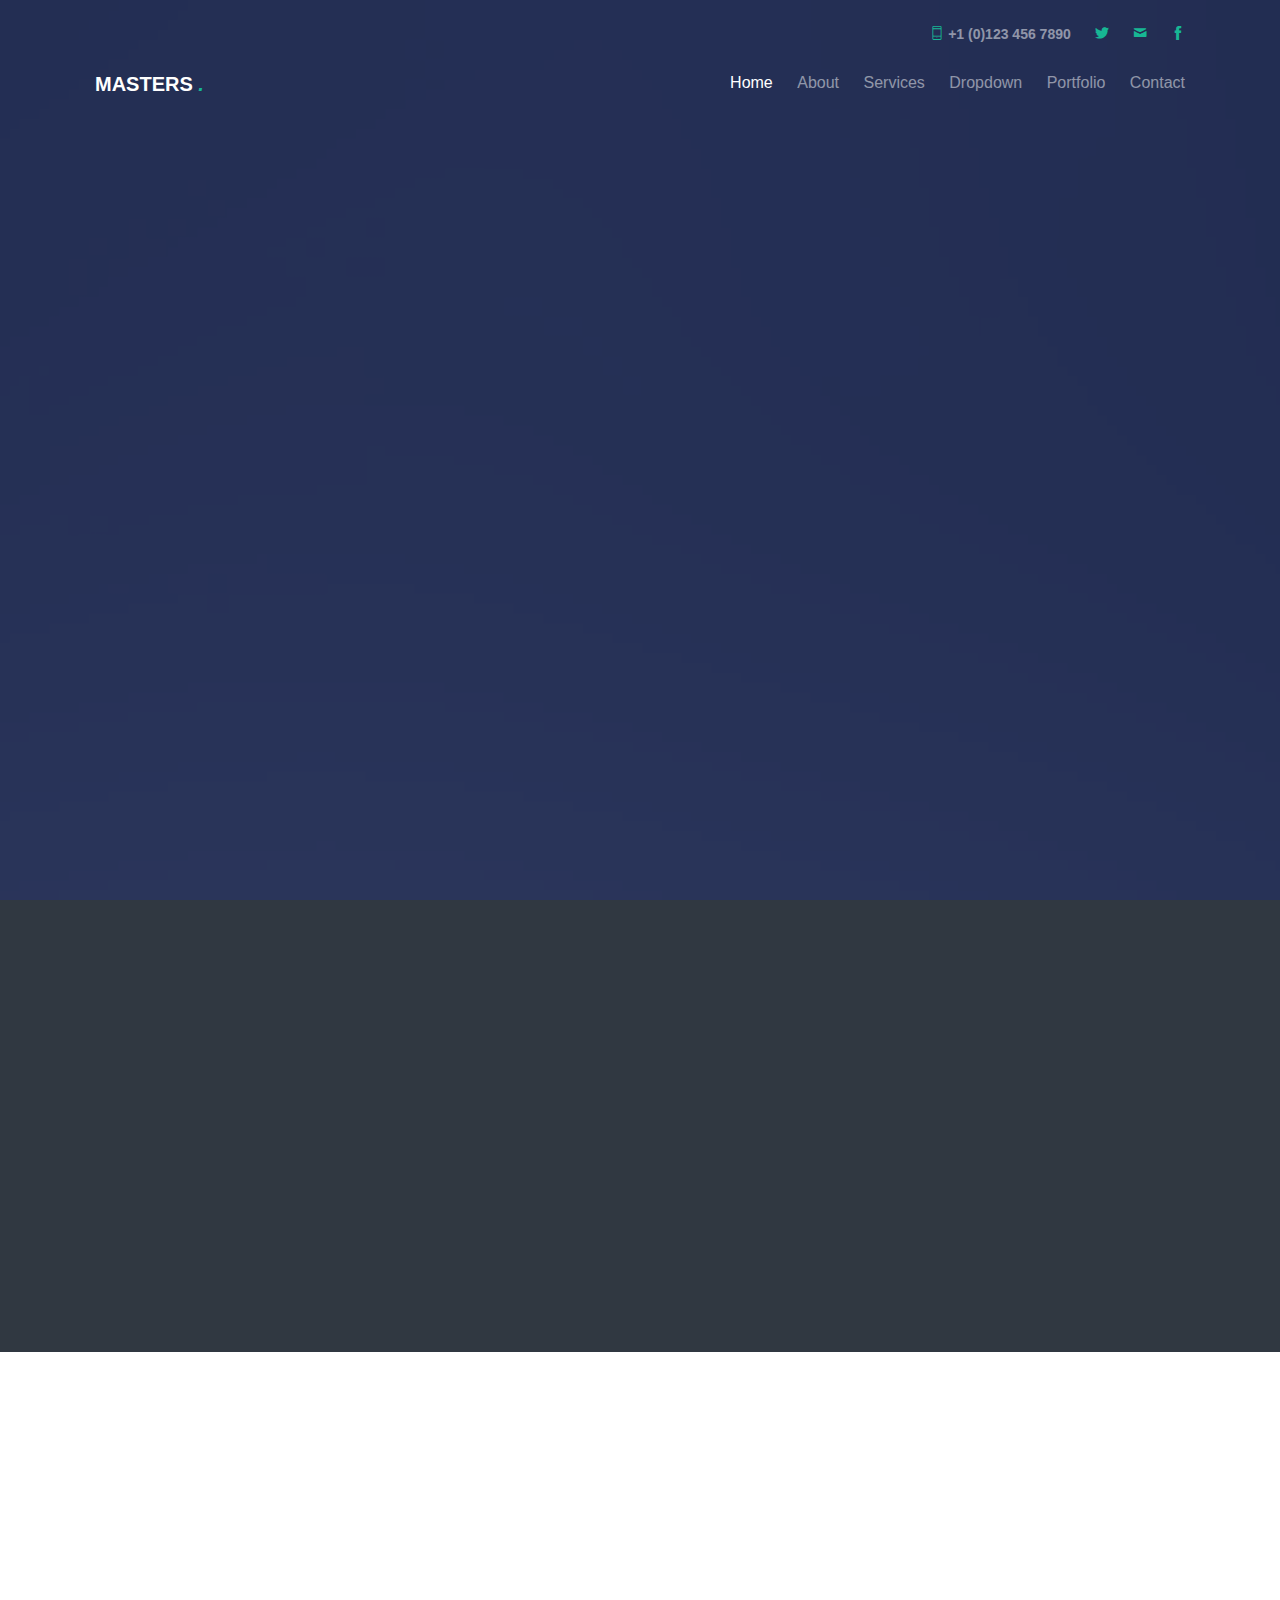
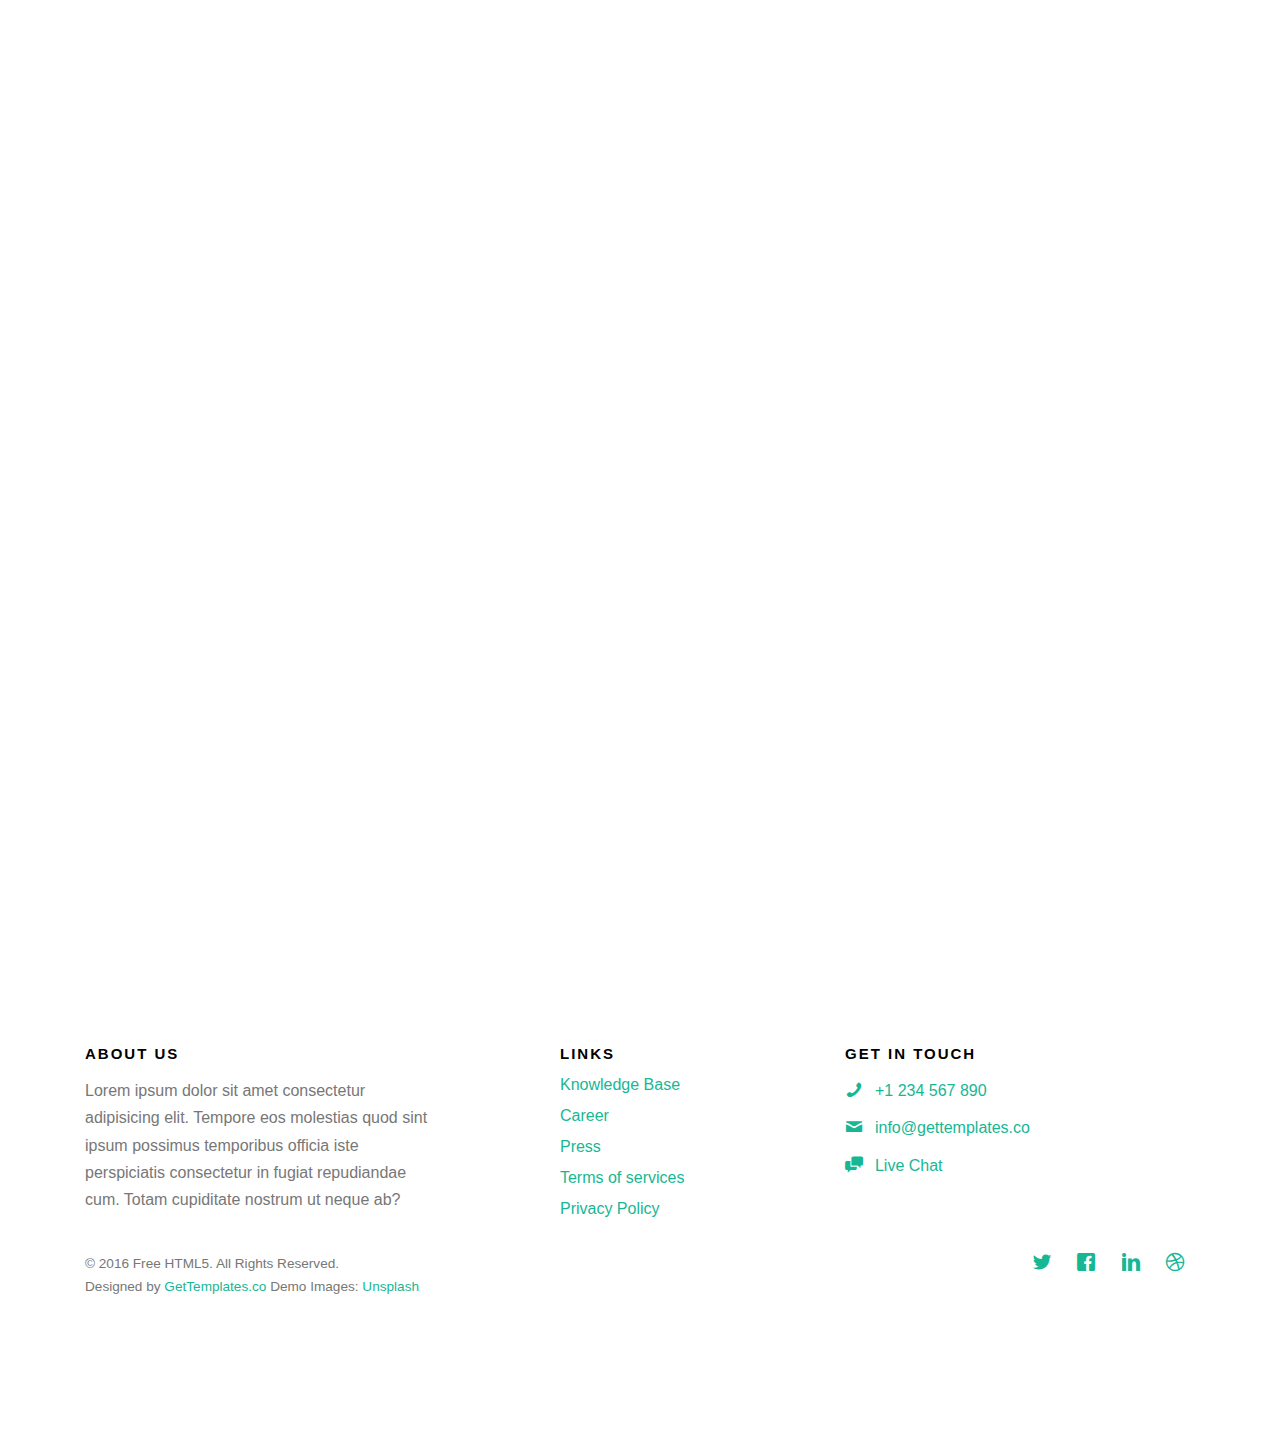
==== index.html @ caca70dc "ghayart el login 7atetha fo2" ====
<!DOCTYPE HTML>
<!--
	Aesthetic by gettemplates.co
	Twitter: http://twitter.com/gettemplateco
	URL: http://gettemplates.co
-->
<html>
	<head>
	<meta charset="utf-8">
	<meta http-equiv="X-UA-Compatible" content="IE=edge">
	<title>Aesthetic &mdash; Free Website Template, Free HTML5 Template by gettemplates.co</title>
	<meta name="viewport" content="width=device-width, initial-scale=1">
	<meta name="description" content="Free HTML5 Website Template by gettemplates.co" />
	<meta name="keywords" content="free website templates, free html5, free template, free bootstrap, free website template, html5, css3, mobile first, responsive" />
	<meta name="author" content="gettemplates.co" />

  	<!-- Facebook and Twitter integration -->
	<meta property="og:title" content=""/>
	<meta property="og:image" content=""/>
	<meta property="og:url" content=""/>
	<meta property="og:site_name" content=""/>
	<meta property="og:description" content=""/>
	<meta name="twitter:title" content="" />
	<meta name="twitter:image" content="" />
	<meta name="twitter:url" content="" />
	<meta name="twitter:card" content="" />

	<!-- <link href="https://fonts.googleapis.com/css?family=Droid+Sans" rel="stylesheet"> -->
	
	<!-- Animate.css -->
	<link rel="stylesheet" href="css/animate.css">
	<!-- Icomoon Icon Fonts-->
	<link rel="stylesheet" href="css/icomoon.css">
	<!-- Themify Icons-->
	<link rel="stylesheet" href="css/themify-icons.css">
	<!-- Bootstrap  -->
	<link rel="stylesheet" href="css/bootstrap.css">

	<!-- Magnific Popup -->
	<link rel="stylesheet" href="css/magnific-popup.css">

	<!-- Owl Carousel  -->
	<link rel="stylesheet" href="css/owl.carousel.min.css">
	<link rel="stylesheet" href="css/owl.theme.default.min.css">

	<!-- Theme style  -->
	<link rel="stylesheet" href="css/style.css">

	<!-- Modernizr JS -->
	<script src="js/modernizr-2.6.2.min.js"></script>
	<!-- FOR IE9 below -->
	<!--[if lt IE 9]>
	<script src="js/respond.min.js"></script>
	<![endif]-->

	</head>
	<body>
		
	<div class="gtco-loader"></div>
	
	<div id="page">
	<nav class="gtco-nav" role="navigation">
		<div class="gtco-container">
			<div class="row">
				<div class="col-md-12 text-right gtco-contact">
					<ul class="">
						<li><a href="#"><i class="ti-mobile"></i> +1 (0)123 456 7890 </a></li>
						<li><a href="http://twitter.com/gettemplatesco"><i class="ti-twitter-alt"></i> </a></li>
						<li><a href="#"><i class="icon-mail2"></i></a></li>
						<li><a href="#"><i class="ti-facebook"></i></a></li>
					</ul>
				</div>
			</div>
			<div class="row">
				<div class="col-sm-4 col-xs-12">
					<div id="gtco-logo"><a href="index.html">Masters <em>.</em></a></div>
				</div>
				<div class="col-xs-8 text-right menu-1">
					<ul>
						<li class="active"><a href="index.html">Home</a></li>
						<li><a href="about.html">About</a></li>
						<li class="has-dropdown">
							<a href="services.html">Services</a>
							<ul class="dropdown">
								<li><a href="#">Web Design</a></li>
								<li><a href="#">eCommerce</a></li>
								<li><a href="#">Branding</a></li>
								<li><a href="#">API</a></li>
							</ul>
						</li>
						<li class="has-dropdown">
							<a href="#">Dropdown</a>
							<ul class="dropdown">
								<li><a href="#">HTML5</a></li>
								<li><a href="#">CSS3</a></li>
								<li><a href="#">Sass</a></li>
								<li><a href="#">jQuery</a></li>
							</ul>
						</li>
						<li><a href="portfolio.html">Portfolio</a></li>
						<li><a href="contact.html">Contact</a></li>
					</ul>
				</div>
			</div>
			
		</div>
	</nav>

	<header id="gtco-header" class="gtco-cover" role="banner" style="background-image:url(images/img_bg_1.jpg);">
		<div class="overlay"></div>
		<div class="gtco-container">
			<div class="row">
				<div class="col-md-12 col-md-offset-0 text-left">
					<div class="display-t">
						<div class="display-tc">
							<h1 class="animate-box" data-animate-effect="fadeInUp">Masters Online Banking System</h1>
							<h2 class="animate-box" data-animate-effect="fadeInUp">All your banking needs are one click away <a href="http://gettemplates.co/" target="_blank"></a></h2>
							<p class="animate-box" data-animate-effect="fadeInUp"><a href="contact.html" class="btn btn-white btn-lg btn-outline">Register Now</a></p>
						</div>
					</div>
				</div>
			</div>
		</div>
	</header>

	<div id="gtco-subscribe">
		<div class="gtco-container">
			<div class="row animate-box">
				<div class="col-md-8 col-md-offset-2 text-center gtco-heading">
					<h2>Log-In</h2>
					<p>Already have an account? Login Here...</p>
				</div>
			</div>
			<div class="row animate-box">
				<div class="col-md-12">
					<form class="form-inline">
						<div class="col-md-4 col-sm-4">
							<div class="form-group">
								<label for="username" class="sr-only">Username</label>
								<input type="username" class="form-control" id="username" placeholder="username">
							</div>
						</div>
						<div class="col-md-4 col-sm-4">
							<div class="form-group">
								<label for="password" class="sr-only">Password</label>
								<input type="password" class="form-control" id="password" placeholder="password">
							</div>
						</div>
						<div class="col-md-4 col-sm-4">
							<button type="submit" class="btn btn-default btn-block">Login</button>
						</div>
					</form>
				</div>
			</div>
		</div>
	</div>


	<div id="gtco-features-3">
		<div class="gtco-container">
			<div class="gtco-flex">
				<div class="feature feature-1 animate-box" data-animate-effect="fadeInUp">
					<div class="feature-inner">
						<span class="icon">
							<i class="ti-search"></i>
						</span>
						<h3>Search</h3>
						<p>Dignissimos asperiores vitae velit veniam totam fuga molestias accusamus alias autem provident. </p>
						<p><a href="#" class="btn btn-white btn-outline">Learn More</a></p>
					</div>
				</div>
				<div class="feature feature-2 animate-box" data-animate-effect="fadeInUp">
					<div class="feature-inner">
						<span class="icon">
							<i class="ti-announcement"></i>
						</span>
						<h3>Announcdement</h3>
						<p>Dignissimos asperiores vitae velit veniam totam fuga molestias accusamus alias autem provident. </p>
						<p><a href="#" class="btn btn-white btn-outline">Learn More</a></p>
					</div>
				</div>
				<div class="feature feature-3 animate-box" data-animate-effect="fadeInUp">
					<div class="feature-inner">
						<span class="icon">
							<i class="ti-timer"></i>
						</span>
						<h3>Timer</h3>
						<p>Dignissimos asperiores vitae velit veniam totam fuga molestias accusamus alias autem provident. </p>
						<p><a href="#" class="btn btn-white btn-outline">Learn More</a></p>
					</div>
				</div>
			</div>
		</div>
	</div>
	
	<div id="gtco-features">
		<div class="gtco-container">
			<div class="row">
				<div class="col-md-8 col-md-offset-2 text-center gtco-heading animate-box">
					<h2>Aesthetic Features</h2>
					<p>Dignissimos asperiores vitae velit veniam totam fuga molestias accusamus alias autem provident. Odit ab aliquam dolor eius.</p>
				</div>
			</div>
			<div class="row">
				<div class="col-md-3 col-sm-6">
					<div class="feature-center animate-box" data-animate-effect="fadeIn">
						<span class="icon">
							<i class="ti-vector"></i>
						</span>
						<h3>Pixel Perfect</h3>
						<p>Dignissimos asperiores vitae velit veniam totam fuga molestias accusamus alias autem provident. </p>
					</div>
				</div>
				<div class="col-md-3 col-sm-6">
					<div class="feature-center animate-box" data-animate-effect="fadeIn">
						<span class="icon">
							<i class="ti-tablet"></i>
						</span>
						<h3>Fully Responsive</h3>
						<p>Dignissimos asperiores vitae velit veniam totam fuga molestias accusamus alias autem provident. </p>
					</div>
				</div>
				<div class="col-md-3 col-sm-6">
					<div class="feature-center animate-box" data-animate-effect="fadeIn">
						<span class="icon">
							<i class="ti-settings"></i>
						</span>
						<h3>Web Development</h3>
						<p>Dignissimos asperiores vitae velit veniam totam fuga molestias accusamus alias autem provident. </p>
					</div>
				</div>
				<div class="col-md-3 col-sm-6">
					<div class="feature-center animate-box" data-animate-effect="fadeIn">
						<span class="icon">
							<i class="ti-ruler-pencil"></i>
						</span>
						<h3>Web Design</h3>
						<p>Dignissimos asperiores vitae velit veniam totam fuga molestias accusamus alias autem provident. </p>
					</div>
				</div>
			</div>
		</div>
	</div>

	
	<footer id="gtco-footer" role="contentinfo">
		<div class="gtco-container">
			<div class="row row-p	b-md">

				<div class="col-md-4">
					<div class="gtco-widget">
						<h3>About Us</h3>
						<p>Lorem ipsum dolor sit amet consectetur adipisicing elit. Tempore eos molestias quod sint ipsum possimus temporibus officia iste perspiciatis consectetur in fugiat repudiandae cum. Totam cupiditate nostrum ut neque ab?</p>
					</div>
				</div>

				<div class="col-md-4 col-md-push-1">
					<div class="gtco-widget">
						<h3>Links</h3>
						<ul class="gtco-footer-links">
							<li><a href="#">Knowledge Base</a></li>
							<li><a href="#">Career</a></li>
							<li><a href="#">Press</a></li>
							<li><a href="#">Terms of services</a></li>
							<li><a href="#">Privacy Policy</a></li>
						</ul>
					</div>
				</div>

				<div class="col-md-4">
					<div class="gtco-widget">
						<h3>Get In Touch</h3>
						<ul class="gtco-quick-contact">
							<li><a href="#"><i class="icon-phone"></i> +1 234 567 890</a></li>
							<li><a href="#"><i class="icon-mail2"></i> info@gettemplates.co</a></li>
							<li><a href="#"><i class="icon-chat"></i> Live Chat</a></li>
						</ul>
					</div>
				</div>

			</div>

			<div class="row copyright">
				<div class="col-md-12">
					<p class="pull-left">
						<small class="block">&copy; 2016 Free HTML5. All Rights Reserved.</small> 
						<small class="block">Designed by <a href="http://gettemplates.co/" target="_blank">GetTemplates.co</a> Demo Images: <a href="http://unsplash.co/" target="_blank">Unsplash</a></small>
					</p>
					<p class="pull-right">
						<ul class="gtco-social-icons pull-right">
							<li><a href="#"><i class="icon-twitter"></i></a></li>
							<li><a href="#"><i class="icon-facebook"></i></a></li>
							<li><a href="#"><i class="icon-linkedin"></i></a></li>
							<li><a href="#"><i class="icon-dribbble"></i></a></li>
						</ul>
					</p>
				</div>
			</div>

		</div>
	</footer>
	</div>

	<div class="gototop js-top">
		<a href="#" class="js-gotop"><i class="icon-arrow-up"></i></a>
	</div>
	
	<!-- jQuery -->
	<script src="js/jquery.min.js"></script>
	<!-- jQuery Easing -->
	<script src="js/jquery.easing.1.3.js"></script>
	<!-- Bootstrap -->
	<script src="js/bootstrap.min.js"></script>
	<!-- Waypoints -->
	<script src="js/jquery.waypoints.min.js"></script>
	<!-- Carousel -->
	<script src="js/owl.carousel.min.js"></script>
	<!-- countTo -->
	<script src="js/jquery.countTo.js"></script>
	<!-- Magnific Popup -->
	<script src="js/jquery.magnific-popup.min.js"></script>
	<script src="js/magnific-popup-options.js"></script>
	<!-- Main -->
	<script src="js/main.js"></script>

	</body>
</html>
---- css/icomoon.css ----
@font-face {
  font-family: 'icomoon';
  src:  url('../fonts/icomoon/icomoon.eot?6iuir');
  src:  url('../fonts/icomoon/icomoon.eot?6iuir#iefix') format('embedded-opentype'),
    url('../fonts/icomoon/icomoon.ttf?6iuir') format('truetype'),
    url('../fonts/icomoon/icomoon.woff?6iuir') format('woff'),
    url('../fonts/icomoon/icomoon.svg?6iuir#icomoon') format('svg');
  font-weight: normal;
  font-style: normal;
}

[class^="icon-"], [class*=" icon-"] {
  /* use !important to prevent issues with browser extensions that change fonts */
  font-family: 'icomoon' !important;
  speak: none;
  font-style: normal;
  font-weight: normal;
  font-variant: normal;
  text-transform: none;
  line-height: 1;

  /* Better Font Rendering =========== */
  -webkit-font-smoothing: antialiased;
  -moz-osx-font-smoothing: grayscale;
}

.icon-eye:before {
  content: "\e000";
}
.icon-paper-clip:before {
  content: "\e001";
}
.icon-mail:before {
  content: "\e002";
}
.icon-toggle:before {
  content: "\e003";
}
.icon-layout:before {
  content: "\e004";
}
.icon-link:before {
  content: "\e005";
}
.icon-bell:before {
  content: "\e006";
}
.icon-lock:before {
  content: "\e007";
}
.icon-unlock:before {
  content: "\e008";
}
.icon-ribbon:before {
  content: "\e009";
}
.icon-image:before {
  content: "\e010";
}
.icon-signal:before {
  content: "\e011";
}
.icon-target:before {
  content: "\e012";
}
.icon-clipboard:before {
  content: "\e013";
}
.icon-clock:before {
  content: "\e014";
}
.icon-watch:before {
  content: "\e015";
}
.icon-air-play:before {
  content: "\e016";
}
.icon-camera:before {
  content: "\e017";
}
.icon-video:before {
  content: "\e018";
}
.icon-disc:before {
  content: "\e019";
}
.icon-printer:before {
  content: "\e020";
}
.icon-monitor:before {
  content: "\e021";
}
.icon-server:before {
  content: "\e022";
}
.icon-cog:before {
  content: "\e023";
}
.icon-heart:before {
  content: "\e024";
}
.icon-paragraph:before {
  content: "\e025";
}
.icon-align-justify:before {
  content: "\e026";
}
.icon-align-left:before {
  content: "\e027";
}
.icon-align-center:before {
  content: "\e028";
}
.icon-align-right:before {
  content: "\e029";
}
.icon-book:before {
  content: "\e030";
}
.icon-layers:before {
  content: "\e031";
}
.icon-stack:before {
  content: "\e032";
}
.icon-stack-2:before {
  content: "\e033";
}
.icon-paper:before {
  content: "\e034";
}
.icon-paper-stack:before {
  content: "\e035";
}
.icon-search:before {
  content: "\e036";
}
.icon-zoom-in:before {
  content: "\e037";
}
.icon-zoom-out:before {
  content: "\e038";
}
.icon-reply:before {
  content: "\e039";
}
.icon-circle-plus:before {
  content: "\e040";
}
.icon-circle-minus:before {
  content: "\e041";
}
.icon-circle-check:before {
  content: "\e042";
}
.icon-circle-cross:before {
  content: "\e043";
}
.icon-square-plus:before {
  content: "\e044";
}
.icon-square-minus:before {
  content: "\e045";
}
.icon-square-check:before {
  content: "\e046";
}
.icon-square-cross:before {
  content: "\e047";
}
.icon-microphone:before {
  content: "\e048";
}
.icon-record:before {
  content: "\e049";
}
.icon-skip-back:before {
  content: "\e050";
}
.icon-rewind:before {
  content: "\e051";
}
.icon-play:before {
  content: "\e052";
}
.icon-pause:before {
  content: "\e053";
}
.icon-stop:before {
  content: "\e054";
}
.icon-fast-forward:before {
  content: "\e055";
}
.icon-skip-forward:before {
  content: "\e056";
}
.icon-shuffle:before {
  content: "\e057";
}
.icon-repeat:before {
  content: "\e058";
}
.icon-folder:before {
  content: "\e059";
}
.icon-umbrella:before {
  content: "\e060";
}
.icon-moon:before {
  content: "\e061";
}
.icon-thermometer:before {
  content: "\e062";
}
.icon-drop:before {
  content: "\e063";
}
.icon-sun:before {
  content: "\e064";
}
.icon-cloud:before {
  content: "\e065";
}
.icon-cloud-upload:before {
  content: "\e066";
}
.icon-cloud-download:before {
  content: "\e067";
}
.icon-upload:before {
  content: "\e068";
}
.icon-download:before {
  content: "\e069";
}
.icon-location:before {
  content: "\e070";
}
.icon-location-2:before {
  content: "\e071";
}
.icon-map:before {
  content: "\e072";
}
.icon-battery:before {
  content: "\e073";
}
.icon-head:before {
  content: "\e074";
}
.icon-briefcase:before {
  content: "\e075";
}
.icon-speech-bubble:before {
  content: "\e076";
}
.icon-anchor:before {
  content: "\e077";
}
.icon-globe:before {
  content: "\e078";
}
.icon-box:before {
  content: "\e079";
}
.icon-reload:before {
  content: "\e080";
}
.icon-share:before {
  content: "\e081";
}
.icon-marquee:before {
  content: "\e082";
}
.icon-marquee-plus:before {
  content: "\e083";
}
.icon-marquee-minus:before {
  content: "\e084";
}
.icon-tag:before {
  content: "\e085";
}
.icon-power:before {
  content: "\e086";
}
.icon-command:before {
  content: "\e087";
}
.icon-alt:before {
  content: "\e088";
}
.icon-esc:before {
  content: "\e089";
}
.icon-bar-graph:before {
  content: "\e090";
}
.icon-bar-graph-2:before {
  content: "\e091";
}
.icon-pie-graph:before {
  content: "\e092";
}
.icon-star:before {
  content: "\e093";
}
.icon-arrow-left:before {
  content: "\e094";
}
.icon-arrow-right:before {
  content: "\e095";
}
.icon-arrow-up:before {
  content: "\e096";
}
.icon-arrow-down:before {
  content: "\e097";
}
.icon-volume:before {
  content: "\e098";
}
.icon-mute:before {
  content: "\e099";
}
.icon-content-right:before {
  content: "\e100";
}
.icon-content-left:before {
  content: "\e101";
}
.icon-grid:before {
  content: "\e102";
}
.icon-grid-2:before {
  content: "\e103";
}
.icon-columns:before {
  content: "\e104";
}
.icon-loader:before {
  content: "\e105";
}
.icon-bag:before {
  content: "\e106";
}
.icon-ban:before {
  content: "\e107";
}
.icon-flag:before {
  content: "\e108";
}
.icon-trash:before {
  content: "\e109";
}
.icon-expand:before {
  content: "\e110";
}
.icon-contract:before {
  content: "\e111";
}
.icon-maximize:before {
  content: "\e112";
}
.icon-minimize:before {
  content: "\e113";
}
.icon-plus:before {
  content: "\e114";
}
.icon-minus:before {
  content: "\e115";
}
.icon-check:before {
  content: "\e116";
}
.icon-cross:before {
  content: "\e117";
}
.icon-move:before {
  content: "\e118";
}
.icon-delete:before {
  content: "\e119";
}
.icon-menu:before {
  content: "\e120";
}
.icon-archive:before {
  content: "\e121";
}
.icon-inbox:before {
  content: "\e122";
}
.icon-outbox:before {
  content: "\e123";
}
.icon-file:before {
  content: "\e124";
}
.icon-file-add:before {
  content: "\e125";
}
.icon-file-subtract:before {
  content: "\e126";
}
.icon-help:before {
  content: "\e127";
}
.icon-open:before {
  content: "\e128";
}
.icon-ellipsis:before {
  content: "\e129";
}
.icon-add-to-list:before {
  content: "\e900";
}
.icon-classic-computer:before {
  content: "\e901";
}
.icon-controller-fast-backward:before {
  content: "\e902";
}
.icon-creative-commons-attribution:before {
  content: "\e903";
}
.icon-creative-commons-noderivs:before {
  content: "\e904";
}
.icon-creative-commons-noncommercial-eu:before {
  content: "\e905";
}
.icon-creative-commons-noncommercial-us:before {
  content: "\e906";
}
.icon-creative-commons-public-domain:before {
  content: "\e907";
}
.icon-creative-commons-remix:before {
  content: "\e908";
}
.icon-creative-commons-share:before {
  content: "\e909";
}
.icon-creative-commons-sharealike:before {
  content: "\e90a";
}
.icon-creative-commons:before {
  content: "\e90b";
}
.icon-document-landscape:before {
  content: "\e90c";
}
.icon-remove-user:before {
  content: "\e90d";
}
.icon-warning:before {
  content: "\e90e";
}
.icon-arrow-bold-down:before {
  content: "\e90f";
}
.icon-arrow-bold-left:before {
  content: "\e910";
}
.icon-arrow-bold-right:before {
  content: "\e911";
}
.icon-arrow-bold-up:before {
  content: "\e912";
}
.icon-arrow-down2:before {
  content: "\e913";
}
.icon-arrow-left2:before {
  content: "\e914";
}
.icon-arrow-long-down:before {
  content: "\e915";
}
.icon-arrow-long-left:before {
  content: "\e916";
}
.icon-arrow-long-right:before {
  content: "\e917";
}
.icon-arrow-long-up:before {
  content: "\e918";
}
.icon-arrow-right2:before {
  content: "\e919";
}
.icon-arrow-up2:before {
  content: "\e91a";
}
.icon-arrow-with-circle-down:before {
  content: "\e91b";
}
.icon-arrow-with-circle-left:before {
  content: "\e91c";
}
.icon-arrow-with-circle-right:before {
  content: "\e91d";
}
.icon-arrow-with-circle-up:before {
  content: "\e91e";
}
.icon-bookmark:before {
  content: "\e91f";
}
.icon-bookmarks:before {
  content: "\e920";
}
.icon-chevron-down:before {
  content: "\e921";
}
.icon-chevron-left:before {
  content: "\e922";
}
.icon-chevron-right:before {
  content: "\e923";
}
.icon-chevron-small-down:before {
  content: "\e924";
}
.icon-chevron-small-left:before {
  content: "\e925";
}
.icon-chevron-small-right:before {
  content: "\e926";
}
.icon-chevron-small-up:before {
  content: "\e927";
}
.icon-chevron-thin-down:before {
  content: "\e928";
}
.icon-chevron-thin-left:before {
  content: "\e929";
}
.icon-chevron-thin-right:before {
  content: "\e92a";
}
.icon-chevron-thin-up:before {
  content: "\e92b";
}
.icon-chevron-up:before {
  content: "\e92c";
}
.icon-chevron-with-circle-down:before {
  content: "\e92d";
}
.icon-chevron-with-circle-left:before {
  content: "\e92e";
}
.icon-chevron-with-circle-right:before {
  content: "\e92f";
}
.icon-chevron-with-circle-up:before {
  content: "\e930";
}
.icon-cloud2:before {
  content: "\e931";
}
.icon-controller-fast-forward:before {
  content: "\e932";
}
.icon-controller-jump-to-start:before {
  content: "\e933";
}
.icon-controller-next:before {
  content: "\e934";
}
.icon-controller-paus:before {
  content: "\e935";
}
.icon-controller-play:before {
  content: "\e936";
}
.icon-controller-record:before {
  content: "\e937";
}
.icon-controller-stop:before {
  content: "\e938";
}
.icon-controller-volume:before {
  content: "\e939";
}
.icon-dot-single:before {
  content: "\e93a";
}
.icon-dots-three-horizontal:before {
  content: "\e93b";
}
.icon-dots-three-vertical:before {
  content: "\e93c";
}
.icon-dots-two-horizontal:before {
  content: "\e93d";
}
.icon-dots-two-vertical:before {
  content: "\e93e";
}
.icon-download2:before {
  content: "\e93f";
}
.icon-emoji-flirt:before {
  content: "\e940";
}
.icon-flow-branch:before {
  content: "\e941";
}
.icon-flow-cascade:before {
  content: "\e942";
}
.icon-flow-line:before {
  content: "\e943";
}
.icon-flow-parallel:before {
  content: "\e944";
}
.icon-flow-tree:before {
  content: "\e945";
}
.icon-install:before {
  content: "\e946";
}
.icon-layers2:before {
  content: "\e947";
}
.icon-open-book:before {
  content: "\e948";
}
.icon-resize-100:before {
  content: "\e949";
}
.icon-resize-full-screen:before {
  content: "\e94a";
}
.icon-save:before {
  content: "\e94b";
}
.icon-select-arrows:before {
  content: "\e94c";
}
.icon-sound-mute:before {
  content: "\e94d";
}
.icon-sound:before {
  content: "\e94e";
}
.icon-trash2:before {
  content: "\e94f";
}
.icon-triangle-down:before {
  content: "\e950";
}
.icon-triangle-left:before {
  content: "\e951";
}
.icon-triangle-right:before {
  content: "\e952";
}
.icon-triangle-up:before {
  content: "\e953";
}
.icon-uninstall:before {
  content: "\e954";
}
.icon-upload-to-cloud:before {
  content: "\e955";
}
.icon-upload2:before {
  content: "\e956";
}
.icon-add-user:before {
  content: "\e957";
}
.icon-address:before {
  content: "\e958";
}
.icon-adjust:before {
  content: "\e959";
}
.icon-air:before {
  content: "\e95a";
}
.icon-aircraft-landing:before {
  content: "\e95b";
}
.icon-aircraft-take-off:before {
  content: "\e95c";
}
.icon-aircraft:before {
  content: "\e95d";
}
.icon-align-bottom:before {
  content: "\e95e";
}
.icon-align-horizontal-middle:before {
  content: "\e95f";
}
.icon-align-left2:before {
  content: "\e960";
}
.icon-align-right2:before {
  content: "\e961";
}
.icon-align-top:before {
  content: "\e962";
}
.icon-align-vertical-middle:before {
  content: "\e963";
}
.icon-archive2:before {
  content: "\e964";
}
.icon-area-graph:before {
  content: "\e965";
}
.icon-attachment:before {
  content: "\e966";
}
.icon-awareness-ribbon:before {
  content: "\e967";
}
.icon-back-in-time:before {
  content: "\e968";
}
.icon-back:before {
  content: "\e969";
}
.icon-bar-graph2:before {
  content: "\e96a";
}
.icon-battery2:before {
  content: "\e96b";
}
.icon-beamed-note:before {
  content: "\e96c";
}
.icon-bell2:before {
  content: "\e96d";
}
.icon-blackboard:before {
  content: "\e96e";
}
.icon-block:before {
  content: "\e96f";
}
.icon-book2:before {
  content: "\e970";
}
.icon-bowl:before {
  content: "\e971";
}
.icon-box2:before {
  content: "\e972";
}
.icon-briefcase2:before {
  content: "\e973";
}
.icon-browser:before {
  content: "\e974";
}
.icon-brush:before {
  content: "\e975";
}
.icon-bucket:before {
  content: "\e976";
}
.icon-cake:before {
  content: "\e977";
}
.icon-calculator:before {
  content: "\e978";
}
.icon-calendar:before {
  content: "\e979";
}
.icon-camera2:before {
  content: "\e97a";
}
.icon-ccw:before {
  content: "\e97b";
}
.icon-chat:before {
  content: "\e97c";
}
.icon-check2:before {
  content: "\e97d";
}
.icon-circle-with-cross:before {
  content: "\e97e";
}
.icon-circle-with-minus:before {
  content: "\e97f";
}
.icon-circle-with-plus:before {
  content: "\e980";
}
.icon-circle:before {
  content: "\e981";
}
.icon-circular-graph:before {
  content: "\e982";
}
.icon-clapperboard:before {
  content: "\e983";
}
.icon-clipboard2:before {
  content: "\e984";
}
.icon-clock2:before {
  content: "\e985";
}
.icon-code:before {
  content: "\e986";
}
.icon-cog2:before {
  content: "\e987";
}
.icon-colours:before {
  content: "\e988";
}
.icon-compass:before {
  content: "\e989";
}
.icon-copy:before {
  content: "\e98a";
}
.icon-credit-card:before {
  content: "\e98b";
}
.icon-credit:before {
  content: "\e98c";
}
.icon-cross2:before {
  content: "\e98d";
}
.icon-cup:before {
  content: "\e98e";
}
.icon-cw:before {
  content: "\e98f";
}
.icon-cycle:before {
  content: "\e990";
}
.icon-database:before {
  content: "\e991";
}
.icon-dial-pad:before {
  content: "\e992";
}
.icon-direction:before {
  content: "\e993";
}
.icon-document:before {
  content: "\e994";
}
.icon-documents:before {
  content: "\e995";
}
.icon-drink:before {
  content: "\e996";
}
.icon-drive:before {
  content: "\e997";
}
.icon-drop2:before {
  content: "\e998";
}
.icon-edit:before {
  content: "\e999";
}
.icon-email:before {
  content: "\e99a";
}
.icon-emoji-happy:before {
  content: "\e99b";
}
.icon-emoji-neutral:before {
  content: "\e99c";
}
.icon-emoji-sad:before {
  content: "\e99d";
}
.icon-erase:before {
  content: "\e99e";
}
.icon-eraser:before {
  content: "\e99f";
}
.icon-export:before {
  content: "\e9a0";
}
.icon-eye2:before {
  content: "\e9a1";
}
.icon-feather:before {
  content: "\e9a2";
}
.icon-flag2:before {
  content: "\e9a3";
}
.icon-flash:before {
  content: "\e9a4";
}
.icon-flashlight:before {
  content: "\e9a5";
}
.icon-flat-brush:before {
  content: "\e9a6";
}
.icon-folder-images:before {
  content: "\e9a7";
}
.icon-folder-music:before {
  content: "\e9a8";
}
.icon-folder-video:before {
  content: "\e9a9";
}
.icon-folder2:before {
  content: "\e9aa";
}
.icon-forward:before {
  content: "\e9ab";
}
.icon-funnel:before {
  content: "\e9ac";
}
.icon-game-controller:before {
  content: "\e9ad";
}
.icon-gauge:before {
  content: "\e9ae";
}
.icon-globe2:before {
  content: "\e9af";
}
.icon-graduation-cap:before {
  content: "\e9b0";
}
.icon-grid2:before {
  content: "\e9b1";
}
.icon-hair-cross:before {
  content: "\e9b2";
}
.icon-hand:before {
  content: "\e9b3";
}
.icon-heart-outlined:before {
  content: "\e9b4";
}
.icon-heart2:before {
  content: "\e9b5";
}
.icon-help-with-circle:before {
  content: "\e9b6";
}
.icon-help2:before {
  content: "\e9b7";
}
.icon-home:before {
  content: "\e9b8";
}
.icon-hour-glass:before {
  content: "\e9b9";
}
.icon-image-inverted:before {
  content: "\e9ba";
}
.icon-image2:before {
  content: "\e9bb";
}
.icon-images:before {
  content: "\e9bc";
}
.icon-inbox2:before {
  content: "\e9bd";
}
.icon-infinity:before {
  content: "\e9be";
}
.icon-info-with-circle:before {
  content: "\e9bf";
}
.icon-info:before {
  content: "\e9c0";
}
.icon-key:before {
  content: "\e9c1";
}
.icon-keyboard:before {
  content: "\e9c2";
}
.icon-lab-flask:before {
  content: "\e9c3";
}
.icon-landline:before {
  content: "\e9c4";
}
.icon-language:before {
  content: "\e9c5";
}
.icon-laptop:before {
  content: "\e9c6";
}
.icon-leaf:before {
  content: "\e9c7";
}
.icon-level-down:before {
  content: "\e9c8";
}
.icon-level-up:before {
  content: "\e9c9";
}
.icon-lifebuoy:before {
  content: "\e9ca";
}
.icon-light-bulb:before {
  content: "\e9cb";
}
.icon-light-down:before {
  content: "\e9cc";
}
.icon-light-up:before {
  content: "\e9cd";
}
.icon-line-graph:before {
  content: "\e9ce";
}
.icon-link2:before {
  content: "\e9cf";
}
.icon-list:before {
  content: "\e9d0";
}
.icon-location-pin:before {
  content: "\e9d1";
}
.icon-location2:before {
  content: "\e9d2";
}
.icon-lock-open:before {
  content: "\e9d3";
}
.icon-lock2:before {
  content: "\e9d4";
}
.icon-log-out:before {
  content: "\e9d5";
}
.icon-login:before {
  content: "\e9d6";
}
.icon-loop:before {
  content: "\e9d7";
}
.icon-magnet:before {
  content: "\e9d8";
}
.icon-magnifying-glass:before {
  content: "\e9d9";
}
.icon-mail2:before {
  content: "\e9da";
}
.icon-man:before {
  content: "\e9db";
}
.icon-map2:before {
  content: "\e9dc";
}
.icon-mask:before {
  content: "\e9dd";
}
.icon-medal:before {
  content: "\e9de";
}
.icon-megaphone:before {
  content: "\e9df";
}
.icon-menu2:before {
  content: "\e9e0";
}
.icon-message:before {
  content: "\e9e1";
}
.icon-mic:before {
  content: "\e9e2";
}
.icon-minus2:before {
  content: "\e9e3";
}
.icon-mobile:before {
  content: "\e9e4";
}
.icon-modern-mic:before {
  content: "\e9e5";
}
.icon-moon2:before {
  content: "\e9e6";
}
.icon-mouse:before {
  content: "\e9e7";
}
.icon-music:before {
  content: "\e9e8";
}
.icon-network:before {
  content: "\e9e9";
}
.icon-new-message:before {
  content: "\e9ea";
}
.icon-new:before {
  content: "\e9eb";
}
.icon-news:before {
  content: "\e9ec";
}
.icon-note:before {
  content: "\e9ed";
}
.icon-notification:before {
  content: "\e9ee";
}
.icon-old-mobile:before {
  content: "\e9ef";
}
.icon-old-phone:before {
  content: "\e9f0";
}
.icon-palette:before {
  content: "\e9f1";
}
.icon-paper-plane:before {
  content: "\e9f2";
}
.icon-pencil:before {
  content: "\e9f3";
}
.icon-phone:before {
  content: "\e9f4";
}
.icon-pie-chart:before {
  content: "\e9f5";
}
.icon-pin:before {
  content: "\e9f6";
}
.icon-plus2:before {
  content: "\e9f7";
}
.icon-popup:before {
  content: "\e9f8";
}
.icon-power-plug:before {
  content: "\e9f9";
}
.icon-price-ribbon:before {
  content: "\e9fa";
}
.icon-price-tag:before {
  content: "\e9fb";
}
.icon-print:before {
  content: "\e9fc";
}
.icon-progress-empty:before {
  content: "\e9fd";
}
.icon-progress-full:before {
  content: "\e9fe";
}
.icon-progress-one:before {
  content: "\e9ff";
}
.icon-progress-two:before {
  content: "\ea00";
}
.icon-publish:before {
  content: "\ea01";
}
.icon-quote:before {
  content: "\ea02";
}
.icon-radio:before {
  content: "\ea03";
}
.icon-reply-all:before {
  content: "\ea04";
}
.icon-reply2:before {
  content: "\ea05";
}
.icon-retweet:before {
  content: "\ea06";
}
.icon-rocket:before {
  content: "\ea07";
}
.icon-round-brush:before {
  content: "\ea08";
}
.icon-rss:before {
  content: "\ea09";
}
.icon-ruler:before {
  content: "\ea0a";
}
.icon-scissors:before {
  content: "\ea0b";
}
.icon-share-alternitive:before {
  content: "\ea0c";
}
.icon-share2:before {
  content: "\ea0d";
}
.icon-shareable:before {
  content: "\ea0e";
}
.icon-shield:before {
  content: "\ea0f";
}
.icon-shop:before {
  content: "\ea10";
}
.icon-shopping-bag:before {
  content: "\ea11";
}
.icon-shopping-basket:before {
  content: "\ea12";
}
.icon-shopping-cart:before {
  content: "\ea13";
}
.icon-shuffle2:before {
  content: "\ea14";
}
.icon-signal2:before {
  content: "\ea15";
}
.icon-sound-mix:before {
  content: "\ea16";
}
.icon-sports-club:before {
  content: "\ea17";
}
.icon-spreadsheet:before {
  content: "\ea18";
}
.icon-squared-cross:before {
  content: "\ea19";
}
.icon-squared-minus:before {
  content: "\ea1a";
}
.icon-squared-plus:before {
  content: "\ea1b";
}
.icon-star-outlined:before {
  content: "\ea1c";
}
.icon-star2:before {
  content: "\ea1d";
}
.icon-stopwatch:before {
  content: "\ea1e";
}
.icon-suitcase:before {
  content: "\ea1f";
}
.icon-swap:before {
  content: "\ea20";
}
.icon-sweden:before {
  content: "\ea21";
}
.icon-switch:before {
  content: "\ea22";
}
.icon-tablet:before {
  content: "\ea23";
}
.icon-tag2:before {
  content: "\ea24";
}
.icon-text-document-inverted:before {
  content: "\ea25";
}
.icon-text-document:before {
  content: "\ea26";
}
.icon-text:before {
  content: "\ea27";
}
.icon-thermometer2:before {
  content: "\ea28";
}
.icon-thumbs-down:before {
  content: "\ea29";
}
.icon-thumbs-up:before {
  content: "\ea2a";
}
.icon-thunder-cloud:before {
  content: "\ea2b";
}
.icon-ticket:before {
  content: "\ea2c";
}
.icon-time-slot:before {
  content: "\ea2d";
}
.icon-tools:before {
  content: "\ea2e";
}
.icon-traffic-cone:before {
  content: "\ea2f";
}
.icon-tree:before {
  content: "\ea30";
}
.icon-trophy:before {
  content: "\ea31";
}
.icon-tv:before {
  content: "\ea32";
}
.icon-typing:before {
  content: "\ea33";
}
.icon-unread:before {
  content: "\ea34";
}
.icon-untag:before {
  content: "\ea35";
}
.icon-user:before {
  content: "\ea36";
}
.icon-users:before {
  content: "\ea37";
}
.icon-v-card:before {
  content: "\ea38";
}
.icon-video2:before {
  content: "\ea39";
}
.icon-vinyl:before {
  content: "\ea3a";
}
.icon-voicemail:before {
  content: "\ea3b";
}
.icon-wallet:before {
  content: "\ea3c";
}
.icon-water:before {
  content: "\ea3d";
}
.icon-px-with-circle:before {
  content: "\ea3e";
}
.icon-px:before {
  content: "\ea3f";
}
.icon-basecamp:before {
  content: "\ea40";
}
.icon-behance:before {
  content: "\ea41";
}
.icon-creative-cloud:before {
  content: "\ea42";
}
.icon-dropbox:before {
  content: "\ea43";
}
.icon-evernote:before {
  content: "\ea44";
}
.icon-flattr:before {
  content: "\ea45";
}
.icon-foursquare:before {
  content: "\ea46";
}
.icon-google-drive:before {
  content: "\ea47";
}
.icon-google-hangouts:before {
  content: "\ea48";
}
.icon-grooveshark:before {
  content: "\ea49";
}
.icon-icloud:before {
  content: "\ea4a";
}
.icon-mixi:before {
  content: "\ea4b";
}
.icon-onedrive:before {
  content: "\ea4c";
}
.icon-paypal:before {
  content: "\ea4d";
}
.icon-picasa:before {
  content: "\ea4e";
}
.icon-qq:before {
  content: "\ea4f";
}
.icon-rdio-with-circle:before {
  content: "\ea50";
}
.icon-renren:before {
  content: "\ea51";
}
.icon-scribd:before {
  content: "\ea52";
}
.icon-sina-weibo:before {
  content: "\ea53";
}
.icon-skype-with-circle:before {
  content: "\ea54";
}
.icon-skype:before {
  content: "\ea55";
}
.icon-slideshare:before {
  content: "\ea56";
}
.icon-smashing:before {
  content: "\ea57";
}
.icon-soundcloud:before {
  content: "\ea58";
}
.icon-spotify-with-circle:before {
  content: "\ea59";
}
.icon-spotify:before {
  content: "\ea5a";
}
.icon-swarm:before {
  content: "\ea5b";
}
.icon-vine-with-circle:before {
  content: "\ea5c";
}
.icon-vine:before {
  content: "\ea5d";
}
.icon-vk-alternitive:before {
  content: "\ea5e";
}
.icon-vk-with-circle:before {
  content: "\ea5f";
}
.icon-vk:before {
  content: "\ea60";
}
.icon-xing-with-circle:before {
  content: "\ea61";
}
.icon-xing:before {
  content: "\ea62";
}
.icon-yelp:before {
  content: "\ea63";
}
.icon-dribbble-with-circle:before {
  content: "\ea64";
}
.icon-dribbble:before {
  content: "\ea65";
}
.icon-facebook-with-circle:before {
  content: "\ea66";
}
.icon-facebook:before {
  content: "\ea67";
}
.icon-flickr-with-circle:before {
  content: "\ea68";
}
.icon-flickr:before {
  content: "\ea69";
}
.icon-github-with-circle:before {
  content: "\ea6a";
}
.icon-github:before {
  content: "\ea6b";
}
.icon-google-with-circle:before {
  content: "\ea6c";
}
.icon-google:before {
  content: "\ea6d";
}
.icon-instagram-with-circle:before {
  content: "\ea6e";
}
.icon-instagram:before {
  content: "\ea6f";
}
.icon-lastfm-with-circle:before {
  content: "\ea70";
}
.icon-lastfm:before {
  content: "\ea71";
}
.icon-linkedin-with-circle:before {
  content: "\ea72";
}
.icon-linkedin:before {
  content: "\ea73";
}
.icon-pinterest-with-circle:before {
  content: "\ea74";
}
.icon-pinterest:before {
  content: "\ea75";
}
.icon-rdio:before {
  content: "\ea76";
}
.icon-stumbleupon-with-circle:before {
  content: "\ea77";
}
.icon-stumbleupon:before {
  content: "\ea78";
}
.icon-tumblr-with-circle:before {
  content: "\ea79";
}
.icon-tumblr:before {
  content: "\ea7a";
}
.icon-twitter-with-circle:before {
  content: "\ea7b";
}
.icon-twitter:before {
  content: "\ea7c";
}
.icon-vimeo-with-circle:before {
  content: "\ea7d";
}
.icon-vimeo:before {
  content: "\ea7e";
}
.icon-youtube-with-circle:before {
  content: "\ea7f";
}
.icon-youtube:before {
  content: "\ea80";
}
---- css/themify-icons.css ----
@font-face {
	font-family: 'themify';
	src:url('../fonts/themify-icons/themify.eot?-fvbane');
	src:url('../fonts/themify-icons/themify.eot?#iefix-fvbane') format('embedded-opentype'),
		url('../fonts/themify-icons/themify.woff?-fvbane') format('woff'),
		url('../fonts/themify-icons/themify.ttf?-fvbane') format('truetype'),
		url('../fonts/themify-icons/themify.svg?-fvbane#themify') format('svg');
	font-weight: normal;
	font-style: normal;
}

[class^="ti-"], [class*=" ti-"] {
	font-family: 'themify';
	speak: none;
	font-style: normal;
	font-weight: normal;
	font-variant: normal;
	text-transform: none;
	line-height: 1;

	/* Better Font Rendering =========== */
	-webkit-font-smoothing: antialiased;
	-moz-osx-font-smoothing: grayscale;
}

.ti-wand:before {
	content: "\e600";
}
.ti-volume:before {
	content: "\e601";
}
.ti-user:before {
	content: "\e602";
}
.ti-unlock:before {
	content: "\e603";
}
.ti-unlink:before {
	content: "\e604";
}
.ti-trash:before {
	content: "\e605";
}
.ti-thought:before {
	content: "\e606";
}
.ti-target:before {
	content: "\e607";
}
.ti-tag:before {
	content: "\e608";
}
.ti-tablet:before {
	content: "\e609";
}
.ti-star:before {
	content: "\e60a";
}
.ti-spray:before {
	content: "\e60b";
}
.ti-signal:before {
	content: "\e60c";
}
.ti-shopping-cart:before {
	content: "\e60d";
}
.ti-shopping-cart-full:before {
	content: "\e60e";
}
.ti-settings:before {
	content: "\e60f";
}
.ti-search:before {
	content: "\e610";
}
.ti-zoom-in:before {
	content: "\e611";
}
.ti-zoom-out:before {
	content: "\e612";
}
.ti-cut:before {
	content: "\e613";
}
.ti-ruler:before {
	content: "\e614";
}
.ti-ruler-pencil:before {
	content: "\e615";
}
.ti-ruler-alt:before {
	content: "\e616";
}
.ti-bookmark:before {
	content: "\e617";
}
.ti-bookmark-alt:before {
	content: "\e618";
}
.ti-reload:before {
	content: "\e619";
}
.ti-plus:before {
	content: "\e61a";
}
.ti-pin:before {
	content: "\e61b";
}
.ti-pencil:before {
	content: "\e61c";
}
.ti-pencil-alt:before {
	content: "\e61d";
}
.ti-paint-roller:before {
	content: "\e61e";
}
.ti-paint-bucket:before {
	content: "\e61f";
}
.ti-na:before {
	content: "\e620";
}
.ti-mobile:before {
	content: "\e621";
}
.ti-minus:before {
	content: "\e622";
}
.ti-medall:before {
	content: "\e623";
}
.ti-medall-alt:before {
	content: "\e624";
}
.ti-marker:before {
	content: "\e625";
}
.ti-marker-alt:before {
	content: "\e626";
}
.ti-arrow-up:before {
	content: "\e627";
}
.ti-arrow-right:before {
	content: "\e628";
}
.ti-arrow-left:before {
	content: "\e629";
}
.ti-arrow-down:before {
	content: "\e62a";
}
.ti-lock:before {
	content: "\e62b";
}
.ti-location-arrow:before {
	content: "\e62c";
}
.ti-link:before {
	content: "\e62d";
}
.ti-layout:before {
	content: "\e62e";
}
.ti-layers:before {
	content: "\e62f";
}
.ti-layers-alt:before {
	content: "\e630";
}
.ti-key:before {
	content: "\e631";
}
.ti-import:before {
	content: "\e632";
}
.ti-image:before {
	content: "\e633";
}
.ti-heart:before {
	content: "\e634";
}
.ti-heart-broken:before {
	content: "\e635";
}
.ti-hand-stop:before {
	content: "\e636";
}
.ti-hand-open:before {
	content: "\e637";
}
.ti-hand-drag:before {
	content: "\e638";
}
.ti-folder:before {
	content: "\e639";
}
.ti-flag:before {
	content: "\e63a";
}
.ti-flag-alt:before {
	content: "\e63b";
}
.ti-flag-alt-2:before {
	content: "\e63c";
}
.ti-eye:before {
	content: "\e63d";
}
.ti-export:before {
	content: "\e63e";
}
.ti-exchange-vertical:before {
	content: "\e63f";
}
.ti-desktop:before {
	content: "\e640";
}
.ti-cup:before {
	content: "\e641";
}
.ti-crown:before {
	content: "\e642";
}
.ti-comments:before {
	content: "\e643";
}
.ti-comment:before {
	content: "\e644";
}
.ti-comment-alt:before {
	content: "\e645";
}
.ti-close:before {
	content: "\e646";
}
.ti-clip:before {
	content: "\e647";
}
.ti-angle-up:before {
	content: "\e648";
}
.ti-angle-right:before {
	content: "\e649";
}
.ti-angle-left:before {
	content: "\e64a";
}
.ti-angle-down:before {
	content: "\e64b";
}
.ti-check:before {
	content: "\e64c";
}
.ti-check-box:before {
	content: "\e64d";
}
.ti-camera:before {
	content: "\e64e";
}
.ti-announcement:before {
	content: "\e64f";
}
.ti-brush:before {
	content: "\e650";
}
.ti-briefcase:before {
	content: "\e651";
}
.ti-bolt:before {
	content: "\e652";
}
.ti-bolt-alt:before {
	content: "\e653";
}
.ti-blackboard:before {
	content: "\e654";
}
.ti-bag:before {
	content: "\e655";
}
.ti-move:before {
	content: "\e656";
}
.ti-arrows-vertical:before {
	content: "\e657";
}
.ti-arrows-horizontal:before {
	content: "\e658";
}
.ti-fullscreen:before {
	content: "\e659";
}
.ti-arrow-top-right:before {
	content: "\e65a";
}
.ti-arrow-top-left:before {
	content: "\e65b";
}
.ti-arrow-circle-up:before {
	content: "\e65c";
}
.ti-arrow-circle-right:before {
	content: "\e65d";
}
.ti-arrow-circle-left:before {
	content: "\e65e";
}
.ti-arrow-circle-down:before {
	content: "\e65f";
}
.ti-angle-double-up:before {
	content: "\e660";
}
.ti-angle-double-right:before {
	content: "\e661";
}
.ti-angle-double-left:before {
	content: "\e662";
}
.ti-angle-double-down:before {
	content: "\e663";
}
.ti-zip:before {
	content: "\e664";
}
.ti-world:before {
	content: "\e665";
}
.ti-wheelchair:before {
	content: "\e666";
}
.ti-view-list:before {
	content: "\e667";
}
.ti-view-list-alt:before {
	content: "\e668";
}
.ti-view-grid:before {
	content: "\e669";
}
.ti-uppercase:before {
	content: "\e66a";
}
.ti-upload:before {
	content: "\e66b";
}
.ti-underline:before {
	content: "\e66c";
}
.ti-truck:before {
	content: "\e66d";
}
.ti-timer:before {
	content: "\e66e";
}
.ti-ticket:before {
	content: "\e66f";
}
.ti-thumb-up:before {
	content: "\e670";
}
.ti-thumb-down:before {
	content: "\e671";
}
.ti-text:before {
	content: "\e672";
}
.ti-stats-up:before {
	content: "\e673";
}
.ti-stats-down:before {
	content: "\e674";
}
.ti-split-v:before {
	content: "\e675";
}
.ti-split-h:before {
	content: "\e676";
}
.ti-smallcap:before {
	content: "\e677";
}
.ti-shine:before {
	content: "\e678";
}
.ti-shift-right:before {
	content: "\e679";
}
.ti-shift-left:before {
	content: "\e67a";
}
.ti-shield:before {
	content: "\e67b";
}
.ti-notepad:before {
	content: "\e67c";
}
.ti-server:before {
	content: "\e67d";
}
.ti-quote-right:before {
	content: "\e67e";
}
.ti-quote-left:before {
	content: "\e67f";
}
.ti-pulse:before {
	content: "\e680";
}
.ti-printer:before {
	content: "\e681";
}
.ti-power-off:before {
	content: "\e682";
}
.ti-plug:before {
	content: "\e683";
}
.ti-pie-chart:before {
	content: "\e684";
}
.ti-paragraph:before {
	content: "\e685";
}
.ti-panel:before {
	content: "\e686";
}
.ti-package:before {
	content: "\e687";
}
.ti-music:before {
	content: "\e688";
}
.ti-music-alt:before {
	content: "\e689";
}
.ti-mouse:before {
	content: "\e68a";
}
.ti-mouse-alt:before {
	content: "\e68b";
}
.ti-money:before {
	content: "\e68c";
}
.ti-microphone:before {
	content: "\e68d";
}
.ti-menu:before {
	content: "\e68e";
}
.ti-menu-alt:before {
	content: "\e68f";
}
.ti-map:before {
	content: "\e690";
}
.ti-map-alt:before {
	content: "\e691";
}
.ti-loop:before {
	content: "\e692";
}
.ti-location-pin:before {
	content: "\e693";
}
.ti-list:before {
	content: "\e694";
}
.ti-light-bulb:before {
	content: "\e695";
}
.ti-Italic:before {
	content: "\e696";
}
.ti-info:before {
	content: "\e697";
}
.ti-infinite:before {
	content: "\e698";
}
.ti-id-badge:before {
	content: "\e699";
}
.ti-hummer:before {
	content: "\e69a";
}
.ti-home:before {
	content: "\e69b";
}
.ti-help:before {
	content: "\e69c";
}
.ti-headphone:before {
	content: "\e69d";
}
.ti-harddrives:before {
	content: "\e69e";
}
.ti-harddrive:before {
	content: "\e69f";
}
.ti-gift:before {
	content: "\e6a0";
}
.ti-game:before {
	content: "\e6a1";
}
.ti-filter:before {
	content: "\e6a2";
}
.ti-files:before {
	content: "\e6a3";
}
.ti-file:before {
	content: "\e6a4";
}
.ti-eraser:before {
	content: "\e6a5";
}
.ti-envelope:before {
	content: "\e6a6";
}
.ti-download:before {
	content: "\e6a7";
}
.ti-direction:before {
	content: "\e6a8";
}
.ti-direction-alt:before {
	content: "\e6a9";
}
.ti-dashboard:before {
	content: "\e6aa";
}
.ti-control-stop:before {
	content: "\e6ab";
}
.ti-control-shuffle:before {
	content: "\e6ac";
}
.ti-control-play:before {
	content: "\e6ad";
}
.ti-control-pause:before {
	content: "\e6ae";
}
.ti-control-forward:before {
	content: "\e6af";
}
.ti-control-backward:before {
	content: "\e6b0";
}
.ti-cloud:before {
	content: "\e6b1";
}
.ti-cloud-up:before {
	content: "\e6b2";
}
.ti-cloud-down:before {
	content: "\e6b3";
}
.ti-clipboard:before {
	content: "\e6b4";
}
.ti-car:before {
	content: "\e6b5";
}
.ti-calendar:before {
	content: "\e6b6";
}
.ti-book:before {
	content: "\e6b7";
}
.ti-bell:before {
	content: "\e6b8";
}
.ti-basketball:before {
	content: "\e6b9";
}
.ti-bar-chart:before {
	content: "\e6ba";
}
.ti-bar-chart-alt:before {
	content: "\e6bb";
}
.ti-back-right:before {
	content: "\e6bc";
}
.ti-back-left:before {
	content: "\e6bd";
}
.ti-arrows-corner:before {
	content: "\e6be";
}
.ti-archive:before {
	content: "\e6bf";
}
.ti-anchor:before {
	content: "\e6c0";
}
.ti-align-right:before {
	content: "\e6c1";
}
.ti-align-left:before {
	content: "\e6c2";
}
.ti-align-justify:before {
	content: "\e6c3";
}
.ti-align-center:before {
	content: "\e6c4";
}
.ti-alert:before {
	content: "\e6c5";
}
.ti-alarm-clock:before {
	content: "\e6c6";
}
.ti-agenda:before {
	content: "\e6c7";
}
.ti-write:before {
	content: "\e6c8";
}
.ti-window:before {
	content: "\e6c9";
}
.ti-widgetized:before {
	content: "\e6ca";
}
.ti-widget:before {
	content: "\e6cb";
}
.ti-widget-alt:before {
	content: "\e6cc";
}
.ti-wallet:before {
	content: "\e6cd";
}
.ti-video-clapper:before {
	content: "\e6ce";
}
.ti-video-camera:before {
	content: "\e6cf";
}
.ti-vector:before {
	content: "\e6d0";
}
.ti-themify-logo:before {
	content: "\e6d1";
}
.ti-themify-favicon:before {
	content: "\e6d2";
}
.ti-themify-favicon-alt:before {
	content: "\e6d3";
}
.ti-support:before {
	content: "\e6d4";
}
.ti-stamp:before {
	content: "\e6d5";
}
.ti-split-v-alt:before {
	content: "\e6d6";
}
.ti-slice:before {
	content: "\e6d7";
}
.ti-shortcode:before {
	content: "\e6d8";
}
.ti-shift-right-alt:before {
	content: "\e6d9";
}
.ti-shift-left-alt:before {
	content: "\e6da";
}
.ti-ruler-alt-2:before {
	content: "\e6db";
}
.ti-receipt:before {
	content: "\e6dc";
}
.ti-pin2:before {
	content: "\e6dd";
}
.ti-pin-alt:before {
	content: "\e6de";
}
.ti-pencil-alt2:before {
	content: "\e6df";
}
.ti-palette:before {
	content: "\e6e0";
}
.ti-more:before {
	content: "\e6e1";
}
.ti-more-alt:before {
	content: "\e6e2";
}
.ti-microphone-alt:before {
	content: "\e6e3";
}
.ti-magnet:before {
	content: "\e6e4";
}
.ti-line-double:before {
	content: "\e6e5";
}
.ti-line-dotted:before {
	content: "\e6e6";
}
.ti-line-dashed:before {
	content: "\e6e7";
}
.ti-layout-width-full:before {
	content: "\e6e8";
}
.ti-layout-width-default:before {
	content: "\e6e9";
}
.ti-layout-width-default-alt:before {
	content: "\e6ea";
}
.ti-layout-tab:before {
	content: "\e6eb";
}
.ti-layout-tab-window:before {
	content: "\e6ec";
}
.ti-layout-tab-v:before {
	content: "\e6ed";
}
.ti-layout-tab-min:before {
	content: "\e6ee";
}
.ti-layout-slider:before {
	content: "\e6ef";
}
.ti-layout-slider-alt:before {
	content: "\e6f0";
}
.ti-layout-sidebar-right:before {
	content: "\e6f1";
}
.ti-layout-sidebar-none:before {
	content: "\e6f2";
}
.ti-layout-sidebar-left:before {
	content: "\e6f3";
}
.ti-layout-placeholder:before {
	content: "\e6f4";
}
.ti-layout-menu:before {
	content: "\e6f5";
}
.ti-layout-menu-v:before {
	content: "\e6f6";
}
.ti-layout-menu-separated:before {
	content: "\e6f7";
}
.ti-layout-menu-full:before {
	content: "\e6f8";
}
.ti-layout-media-right-alt:before {
	content: "\e6f9";
}
.ti-layout-media-right:before {
	content: "\e6fa";
}
.ti-layout-media-overlay:before {
	content: "\e6fb";
}
.ti-layout-media-overlay-alt:before {
	content: "\e6fc";
}
.ti-layout-media-overlay-alt-2:before {
	content: "\e6fd";
}
.ti-layout-media-left-alt:before {
	content: "\e6fe";
}
.ti-layout-media-left:before {
	content: "\e6ff";
}
.ti-layout-media-center-alt:before {
	content: "\e700";
}
.ti-layout-media-center:before {
	content: "\e701";
}
.ti-layout-list-thumb:before {
	content: "\e702";
}
.ti-layout-list-thumb-alt:before {
	content: "\e703";
}
.ti-layout-list-post:before {
	content: "\e704";
}
.ti-layout-list-large-image:before {
	content: "\e705";
}
.ti-layout-line-solid:before {
	content: "\e706";
}
.ti-layout-grid4:before {
	content: "\e707";
}
.ti-layout-grid3:before {
	content: "\e708";
}
.ti-layout-grid2:before {
	content: "\e709";
}
.ti-layout-grid2-thumb:before {
	content: "\e70a";
}
.ti-layout-cta-right:before {
	content: "\e70b";
}
.ti-layout-cta-left:before {
	content: "\e70c";
}
.ti-layout-cta-center:before {
	content: "\e70d";
}
.ti-layout-cta-btn-right:before {
	content: "\e70e";
}
.ti-layout-cta-btn-left:before {
	content: "\e70f";
}
.ti-layout-column4:before {
	content: "\e710";
}
.ti-layout-column3:before {
	content: "\e711";
}
.ti-layout-column2:before {
	content: "\e712";
}
.ti-layout-accordion-separated:before {
	content: "\e713";
}
.ti-layout-accordion-merged:before {
	content: "\e714";
}
.ti-layout-accordion-list:before {
	content: "\e715";
}
.ti-ink-pen:before {
	content: "\e716";
}
.ti-info-alt:before {
	content: "\e717";
}
.ti-help-alt:before {
	content: "\e718";
}
.ti-headphone-alt:before {
	content: "\e719";
}
.ti-hand-point-up:before {
	content: "\e71a";
}
.ti-hand-point-right:before {
	content: "\e71b";
}
.ti-hand-point-left:before {
	content: "\e71c";
}
.ti-hand-point-down:before {
	content: "\e71d";
}
.ti-gallery:before {
	content: "\e71e";
}
.ti-face-smile:before {
	content: "\e71f";
}
.ti-face-sad:before {
	content: "\e720";
}
.ti-credit-card:before {
	content: "\e721";
}
.ti-control-skip-forward:before {
	content: "\e722";
}
.ti-control-skip-backward:before {
	content: "\e723";
}
.ti-control-record:before {
	content: "\e724";
}
.ti-control-eject:before {
	content: "\e725";
}
.ti-comments-smiley:before {
	content: "\e726";
}
.ti-brush-alt:before {
	content: "\e727";
}
.ti-youtube:before {
	content: "\e728";
}
.ti-vimeo:before {
	content: "\e729";
}
.ti-twitter:before {
	content: "\e72a";
}
.ti-time:before {
	content: "\e72b";
}
.ti-tumblr:before {
	content: "\e72c";
}
.ti-skype:before {
	content: "\e72d";
}
.ti-share:before {
	content: "\e72e";
}
.ti-share-alt:before {
	content: "\e72f";
}
.ti-rocket:before {
	content: "\e730";
}
.ti-pinterest:before {
	content: "\e731";
}
.ti-new-window:before {
	content: "\e732";
}
.ti-microsoft:before {
	content: "\e733";
}
.ti-list-ol:before {
	content: "\e734";
}
.ti-linkedin:before {
	content: "\e735";
}
.ti-layout-sidebar-2:before {
	content: "\e736";
}
.ti-layout-grid4-alt:before {
	content: "\e737";
}
.ti-layout-grid3-alt:before {
	content: "\e738";
}
.ti-layout-grid2-alt:before {
	content: "\e739";
}
.ti-layout-column4-alt:before {
	content: "\e73a";
}
.ti-layout-column3-alt:before {
	content: "\e73b";
}
.ti-layout-column2-alt:before {
	content: "\e73c";
}
.ti-instagram:before {
	content: "\e73d";
}
.ti-google:before {
	content: "\e73e";
}
.ti-github:before {
	content: "\e73f";
}
.ti-flickr:before {
	content: "\e740";
}
.ti-facebook:before {
	content: "\e741";
}
.ti-dropbox:before {
	content: "\e742";
}
.ti-dribbble:before {
	content: "\e743";
}
.ti-apple:before {
	content: "\e744";
}
.ti-android:before {
	content: "\e745";
}
.ti-save:before {
	content: "\e746";
}
.ti-save-alt:before {
	content: "\e747";
}
.ti-yahoo:before {
	content: "\e748";
}
.ti-wordpress:before {
	content: "\e749";
}
.ti-vimeo-alt:before {
	content: "\e74a";
}
.ti-twitter-alt:before {
	content: "\e74b";
}
.ti-tumblr-alt:before {
	content: "\e74c";
}
.ti-trello:before {
	content: "\e74d";
}
.ti-stack-overflow:before {
	content: "\e74e";
}
.ti-soundcloud:before {
	content: "\e74f";
}
.ti-sharethis:before {
	content: "\e750";
}
.ti-sharethis-alt:before {
	content: "\e751";
}
.ti-reddit:before {
	content: "\e752";
}
.ti-pinterest-alt:before {
	content: "\e753";
}
.ti-microsoft-alt:before {
	content: "\e754";
}
.ti-linux:before {
	content: "\e755";
}
.ti-jsfiddle:before {
	content: "\e756";
}
.ti-joomla:before {
	content: "\e757";
}
.ti-html5:before {
	content: "\e758";
}
.ti-flickr-alt:before {
	content: "\e759";
}
.ti-email:before {
	content: "\e75a";
}
.ti-drupal:before {
	content: "\e75b";
}
.ti-dropbox-alt:before {
	content: "\e75c";
}
.ti-css3:before {
	content: "\e75d";
}
.ti-rss:before {
	content: "\e75e";
}
.ti-rss-alt:before {
	content: "\e75f";
}
---- css/style.css ----
@font-face {
  font-family: 'icomoon';
  src: url("../fonts/icomoon/icomoon.eot?srf3rx");
  src: url("../fonts/icomoon/icomoon.eot?srf3rx#iefix") format("embedded-opentype"), url("../fonts/icomoon/icomoon.ttf?srf3rx") format("truetype"), url("../fonts/icomoon/icomoon.woff?srf3rx") format("woff"), url("../fonts/icomoon/icomoon.svg?srf3rx#icomoon") format("svg");
  font-weight: normal;
  font-style: normal;
}
/* =======================================================
*
* 	Template Style 
*
* ======================================================= */
body {
  font-family: "Droid Sans", Arial, sans-serif;
  font-weight: 400;
  font-size: 16px;
  line-height: 1.7;
  color: #777;
  background: #fff;
}

#page {
  position: relative;
  overflow-x: hidden;
  width: 100%;
  height: 100%;
  -webkit-transition: 0.5s;
  -o-transition: 0.5s;
  transition: 0.5s;
}
.offcanvas #page {
  overflow: hidden;
  position: absolute;
}
.offcanvas #page:after {
  -webkit-transition: 2s;
  -o-transition: 2s;
  transition: 2s;
  position: absolute;
  top: 0;
  right: 0;
  bottom: 0;
  left: 0;
  z-index: 101;
  background: rgba(0, 0, 0, 0.7);
  content: "";
}

a {
  color: #17B794;
  -webkit-transition: 0.5s;
  -o-transition: 0.5s;
  transition: 0.5s;
}
a:hover, a:active, a:focus {
  color: #17B794;
  outline: none;
  text-decoration: none;
}

p {
  margin-bottom: 20px;
}

h1, h2, h3, h4, h5, h6, figure {
  color: #000;
  font-family: "Droid Sans", Arial, sans-serif;
  font-weight: 400;
  margin: 0 0 20px 0;
}

::-webkit-selection {
  color: #fff;
  background: #17B794;
}

::-moz-selection {
  color: #fff;
  background: #17B794;
}

::selection {
  color: #fff;
  background: #17B794;
}

.gtco-container {
  max-width: 1140px;
  position: relative;
  margin: 0 auto;
  padding-left: 15px;
  padding-right: 15px;
}

.gtco-nav {
  position: absolute;
  top: 0;
  margin: 0;
  padding: 0;
  width: 100%;
  padding: 20px 0;
  z-index: 1001;
}
@media screen and (max-width: 768px) {
  .gtco-nav {
    padding: 20px 0;
  }
}
.gtco-nav #gtco-logo {
  font-size: 20px;
  margin: 0;
  padding: 0;
  text-transform: uppercase;
  font-weight: bold;
}
.gtco-nav #gtco-logo em {
  color: #17B794;
}
.gtco-nav a {
  padding: 5px 10px;
  color: #fff;
}
@media screen and (max-width: 768px) {
  .gtco-nav .menu-1, .gtco-nav .menu-2 {
    display: none;
  }
}
.gtco-nav ul {
  padding: 0;
  margin: 2px 0 0 0;
}
.gtco-nav ul li {
  padding: 0;
  margin: 0;
  list-style: none;
  display: inline;
}
.gtco-nav ul li a {
  font-size: 16px;
  padding: 30px 10px;
  color: rgba(255, 255, 255, 0.5);
  -webkit-transition: 0.5s;
  -o-transition: 0.5s;
  transition: 0.5s;
}
.gtco-nav ul li a:hover, .gtco-nav ul li a:focus, .gtco-nav ul li a:active {
  color: white;
}
.gtco-nav ul li.has-dropdown {
  position: relative;
}
.gtco-nav ul li.has-dropdown .dropdown {
  width: 130px;
  -webkit-box-shadow: 0px 4px 5px 0px rgba(0, 0, 0, 0.15);
  -moz-box-shadow: 0px 4px 5px 0px rgba(0, 0, 0, 0.15);
  box-shadow: 0px 4px 5px 0px rgba(0, 0, 0, 0.15);
  z-index: 1002;
  visibility: hidden;
  opacity: 0;
  position: absolute;
  top: 40px;
  left: 0;
  text-align: left;
  background: #fff;
  padding: 20px;
  -webkit-border-radius: 4px;
  -moz-border-radius: 4px;
  -ms-border-radius: 4px;
  border-radius: 4px;
  -webkit-transition: 0s;
  -o-transition: 0s;
  transition: 0s;
}
.gtco-nav ul li.has-dropdown .dropdown:before {
  bottom: 100%;
  left: 40px;
  border: solid transparent;
  content: " ";
  height: 0;
  width: 0;
  position: absolute;
  pointer-events: none;
  border-bottom-color: #fff;
  border-width: 8px;
  margin-left: -8px;
}
.gtco-nav ul li.has-dropdown .dropdown li {
  display: block;
  margin-bottom: 7px;
}
.gtco-nav ul li.has-dropdown .dropdown li:last-child {
  margin-bottom: 0;
}
.gtco-nav ul li.has-dropdown .dropdown li a {
  padding: 2px 0;
  display: block;
  color: #999999;
  line-height: 1.2;
  text-transform: none;
  font-size: 15px;
}
.gtco-nav ul li.has-dropdown .dropdown li a:hover {
  color: #000;
}
.gtco-nav ul li.has-dropdown .dropdown li.active > a {
  color: #000 !important;
}
.gtco-nav ul li.has-dropdown:hover a, .gtco-nav ul li.has-dropdown:focus a {
  color: #fff;
}
.gtco-nav ul li.btn-cta a {
  color: #17B794;
}
.gtco-nav ul li.btn-cta a span {
  background: #fff;
  padding: 4px 20px;
  display: -moz-inline-stack;
  display: inline-block;
  zoom: 1;
  *display: inline;
  -webkit-transition: 0.3s;
  -o-transition: 0.3s;
  transition: 0.3s;
  -webkit-border-radius: 100px;
  -moz-border-radius: 100px;
  -ms-border-radius: 100px;
  border-radius: 100px;
}
.gtco-nav ul li.btn-cta a:hover span {
  -webkit-box-shadow: 0px 14px 20px -9px rgba(0, 0, 0, 0.75);
  -moz-box-shadow: 0px 14px 20px -9px rgba(0, 0, 0, 0.75);
  box-shadow: 0px 14px 20px -9px rgba(0, 0, 0, 0.75);
}
.gtco-nav ul li.active > a {
  color: #fff !important;
}

@media screen and (max-width: 480px) {
  #gtco-header .text-left {
    text-align: center !important;
  }
}
@media screen and (max-width: 480px) {
  #gtco-header .btn {
    display: block;
    width: 100%;
  }
}

#gtco-header,
#gtco-counter,
.gtco-bg {
  background-size: cover;
  background-position: top center;
  background-repeat: no-repeat;
  position: relative;
}

.gtco-bg {
  background-position: center center;
  width: 100%;
  float: left;
  position: relative;
}

.gtco-video {
  height: 450px;
  overflow: hidden;
  margin-bottom: 30px;
  -webkit-border-radius: 7px;
  -moz-border-radius: 7px;
  -ms-border-radius: 7px;
  border-radius: 7px;
}
.gtco-video.gtco-video-sm {
  height: 250px;
}
.gtco-video a {
  z-index: 1001;
  position: absolute;
  top: 50%;
  left: 50%;
  margin-top: -45px;
  margin-left: -45px;
  width: 90px;
  height: 90px;
  display: table;
  text-align: center;
  background: #fff;
  -webkit-box-shadow: 0px 14px 30px -15px rgba(0, 0, 0, 0.75);
  -moz-box-shadow: 0px 14px 30px -15px rgba(0, 0, 0, 0.75);
  box-shadow: 0px 14px 30px -15px rgba(0, 0, 0, 0.75);
  -webkit-border-radius: 50%;
  -moz-border-radius: 50%;
  -ms-border-radius: 50%;
  border-radius: 50%;
}
.gtco-video a i {
  text-align: center;
  display: table-cell;
  vertical-align: middle;
  font-size: 40px;
}
.gtco-video .overlay {
  position: absolute;
  top: 0;
  left: 0;
  right: 0;
  bottom: 0;
  background: rgba(0, 0, 0, 0.5);
  -webkit-transition: 0.5s;
  -o-transition: 0.5s;
  transition: 0.5s;
}
.gtco-video:hover .overlay {
  background: rgba(0, 0, 0, 0.7);
}
.gtco-video:hover a {
  position: relative;
  -webkit-transform: scale(1.2);
  -moz-transform: scale(1.2);
  -ms-transform: scale(1.2);
  -o-transform: scale(1.2);
  transform: scale(1.2);
}

.gtco-cover {
  height: 900px;
  background-size: cover;
  background-position: center center;
  background-repeat: no-repeat;
  position: relative;
  float: left;
  width: 100%;
}
.gtco-cover a {
  color: #17B794;
}
.gtco-cover a:hover {
  color: white;
}
.gtco-cover .overlay {
  z-index: 1;
  position: absolute;
  bottom: 0;
  top: 0;
  left: 0;
  right: 0;
  background: rgba(29, 43, 83, 0.89);
}
.gtco-cover > .gtco-container {
  position: relative;
  z-index: 10;
}
@media screen and (max-width: 768px) {
  .gtco-cover {
    height: 600px;
  }
}
.gtco-cover .display-t,
.gtco-cover .display-tc {
  height: 900px;
  display: table;
  width: 100%;
}
@media screen and (max-width: 768px) {
  .gtco-cover .display-t,
  .gtco-cover .display-tc {
    height: 600px;
  }
}
.gtco-cover.gtco-cover-sm {
  height: 600px;
}
@media screen and (max-width: 768px) {
  .gtco-cover.gtco-cover-sm {
    height: 400px;
  }
}
.gtco-cover.gtco-cover-sm .display-t,
.gtco-cover.gtco-cover-sm .display-tc {
  height: 600px;
  display: table;
  width: 100%;
}
@media screen and (max-width: 768px) {
  .gtco-cover.gtco-cover-sm .display-t,
  .gtco-cover.gtco-cover-sm .display-tc {
    height: 400px;
  }
}
.gtco-cover.gtco-cover-xs {
  height: 500px;
}
@media screen and (max-width: 768px) {
  .gtco-cover.gtco-cover-xs {
    height: inherit !important;
    padding: 3em 0;
  }
}
.gtco-cover.gtco-cover-xs .display-t,
.gtco-cover.gtco-cover-xs .display-tc {
  height: 500px;
  display: table;
  width: 100%;
}
@media screen and (max-width: 768px) {
  .gtco-cover.gtco-cover-xs .display-t,
  .gtco-cover.gtco-cover-xs .display-tc {
    padding: 3em 0;
    height: inherit !important;
  }
}

.gtco-staff {
  text-align: center;
  margin-bottom: 7em;
  float: left;
  width: 100%;
}
@media screen and (max-width: 768px) {
  .gtco-staff {
    margin-bottom: 3em;
  }
}
.gtco-staff img {
  width: 100px;
  margin-bottom: 20px;
  -webkit-border-radius: 50%;
  -moz-border-radius: 50%;
  -ms-border-radius: 50%;
  border-radius: 50%;
}
.gtco-staff h3 {
  font-size: 24px;
  margin-bottom: 5px;
}
.gtco-staff p {
  margin-bottom: 30px;
}
.gtco-staff .role {
  color: #bfbfbf;
  margin-bottom: 30px;
  font-weight: normal;
  display: block;
}

.gtco-social-icons {
  margin: 0;
  padding: 0;
}
.gtco-social-icons li {
  margin: 0;
  padding: 0;
  list-style: none;
  display: -moz-inline-stack;
  display: inline-block;
  zoom: 1;
  *display: inline;
}
.gtco-social-icons li a {
  display: -moz-inline-stack;
  display: inline-block;
  zoom: 1;
  *display: inline;
  color: #17B794;
  padding-left: 10px;
  padding-right: 10px;
}
.gtco-social-icons li a i {
  font-size: 20px;
}

.gtco-contact-info {
  margin-bottom: 30px;
  float: left;
  width: 100%;
  position: relative;
}
.gtco-contact-info ul {
  padding: 0;
  margin: 0;
}
.gtco-contact-info ul li {
  padding: 0 0 0 50px;
  margin: 0 0 30px 0;
  list-style: none;
  position: relative;
}
.gtco-contact-info ul li:before {
  color: #cccccc;
  position: absolute;
  left: 0;
  top: .05em;
  font-family: 'icomoon';
  speak: none;
  font-style: normal;
  font-weight: normal;
  font-variant: normal;
  text-transform: none;
  line-height: 1;
  /* Better Font Rendering =========== */
  -webkit-font-smoothing: antialiased;
  -moz-osx-font-smoothing: grayscale;
}
.gtco-contact-info ul li.address:before {
  font-size: 30px;
  content: "\e9d1";
}
.gtco-contact-info ul li.phone:before {
  font-size: 23px;
  content: "\e9f4";
}
.gtco-contact-info ul li.email:before {
  font-size: 23px;
  content: "\e9da";
}
.gtco-contact-info ul li.url:before {
  font-size: 23px;
  content: "\e9af";
}

form label {
  font-weight: normal !important;
}

#gtco-header .display-tc,
#gtco-counter .display-tc,
.gtco-cover .display-tc {
  display: table-cell !important;
  vertical-align: middle;
}
#gtco-header .display-tc h1, #gtco-header .display-tc h2,
#gtco-counter .display-tc h1,
#gtco-counter .display-tc h2,
.gtco-cover .display-tc h1,
.gtco-cover .display-tc h2 {
  margin: 0;
  padding: 0;
  color: white;
}
#gtco-header .display-tc h1,
#gtco-counter .display-tc h1,
.gtco-cover .display-tc h1 {
  margin-bottom: 0px;
  font-size: 59px;
  line-height: 1.5;
}
@media screen and (max-width: 768px) {
  #gtco-header .display-tc h1,
  #gtco-counter .display-tc h1,
  .gtco-cover .display-tc h1 {
    font-size: 34px;
    line-height: 1.2;
    margin-bottom: 10px;
  }
}
#gtco-header .display-tc h2,
#gtco-counter .display-tc h2,
.gtco-cover .display-tc h2 {
  font-size: 22px;
  line-height: 1.5;
  margin-bottom: 30px;
}

#gtco-counter {
  text-align: center;
}
#gtco-counter .counter {
  font-size: 50px;
  margin-bottom: 10px;
  color: #17B794;
  font-weight: 100;
  display: block;
}
#gtco-counter .counter-label {
  margin-bottom: 0;
  text-transform: uppercase;
  color: rgba(0, 0, 0, 0.5);
  letter-spacing: .1em;
}
@media screen and (max-width: 768px) {
  #gtco-counter .feature-center {
    margin-bottom: 50px;
  }
}
#gtco-counter .icon {
  width: 70px;
  height: 70px;
  text-align: center;
  margin-bottom: 20px;
  background: none !important;
  border: none !important;
}
#gtco-counter .icon i {
  height: 70px;
}
#gtco-counter .icon i:before {
  color: #cccccc;
  display: block;
  text-align: center;
  margin-left: 3px;
}

#gtco-features,
#gtco-features-2,
#gtco-products,
#gtco-services,
#gtco-subscribe,
#gtco-footer,
.gtco-section {
  padding: 7em 0;
  clear: both;
  position: relative;
}
@media screen and (max-width: 768px) {
  #gtco-features,
  #gtco-features-2,
  #gtco-products,
  #gtco-services,
  #gtco-subscribe,
  #gtco-footer,
  .gtco-section {
    padding: 3em 0;
  }
}
#gtco-features.border-bottom,
#gtco-features-2.border-bottom,
#gtco-products.border-bottom,
#gtco-services.border-bottom,
#gtco-subscribe.border-bottom,
#gtco-footer.border-bottom,
.gtco-section.border-bottom {
  border-bottom: 1px solid #d9d9d9;
}

#gtco-features-2 {
  background: #efefef;
  position: relative;
  float: left;
  width: 100%;
}

.feature-center {
  text-align: center;
  padding-left: 10px;
  padding-right: 10px;
  float: left;
  width: 100%;
  margin-bottom: 40px;
}
@media screen and (max-width: 768px) {
  .feature-center {
    margin-bottom: 50px;
  }
}
.feature-center .icon {
  width: 90px;
  height: 90px;
  border: 1px solid #d6d6d6;
  display: table;
  text-align: center;
  margin: 0 auto 30px auto;
  -webkit-border-radius: 50%;
  -moz-border-radius: 50%;
  -ms-border-radius: 50%;
  border-radius: 50%;
}
.feature-center .icon i {
  display: table-cell;
  vertical-align: middle;
  height: 90px;
  font-size: 40px;
  line-height: 40px;
  color: #17B794;
}
.feature-center p, .feature-center h3 {
  margin-bottom: 30px;
}
.feature-center h3 {
  font-size: 18px;
  color: #000;
  position: relative;
}

.feature-left {
  float: left;
  width: 100%;
  margin-bottom: 30px;
  position: relative;
}
.feature-left .icon {
  float: left;
  text-align: center;
  width: 15%;
}
.feature-left .icon i {
  display: table-cell;
  vertical-align: middle;
  font-size: 40px;
  color: #17B794;
}
.feature-left .feature-copy {
  float: right;
  width: 80%;
}
.feature-left .feature-copy h3 {
  font-size: 18px;
  color: #1a1a1a;
  margin-bottom: 10px;
}

.gtco-heading {
  margin-bottom: 5em;
}
.gtco-heading.gtco-heading-sm {
  margin-bottom: 2em;
}
.gtco-heading h2 {
  font-size: 36px;
  margin-bottom: 20px;
  line-height: 1.5;
  font-weight: bold;
  color: #000;
  text-transform: uppercase;
  position: relative;
  padding-bottom: 10px;
}
.gtco-heading h2:before {
  position: absolute;
  bottom: 0;
  content: "";
  width: 50px;
  margin-left: -25px;
  height: 2px;
  left: 50%;
  background: #17B794;
}
.gtco-heading p {
  font-size: 20px;
  line-height: 1.5;
  color: #1a1a1a;
}

#gtco-products {
  background: #efefef;
}
#gtco-products .testimony-slide {
  text-align: center;
}
#gtco-products .testimony-slide span {
  font-size: 12px;
  text-transform: uppercase;
  letter-spacing: 2px;
  font-weight: 700;
  display: block;
}
#gtco-products .testimony-slide figure {
  margin-bottom: 10px;
  display: -moz-inline-stack;
  display: inline-block;
  zoom: 1;
  *display: inline;
}
#gtco-products .testimony-slide figure img {
  width: 90px;
  -webkit-border-radius: 50%;
  -moz-border-radius: 50%;
  -ms-border-radius: 50%;
  border-radius: 50%;
}
#gtco-products .testimony-slide blockquote {
  border: none;
  margin: 30px auto;
  width: 50%;
  position: relative;
  padding: 0;
}
@media screen and (max-width: 992px) {
  #gtco-products .testimony-slide blockquote {
    width: 100%;
  }
}
#gtco-products .arrow-thumb {
  position: absolute;
  top: 40%;
  display: block;
  width: 100%;
}
#gtco-products .arrow-thumb a {
  font-size: 32px;
  color: #dadada;
}
#gtco-products .arrow-thumb a:hover, #gtco-products .arrow-thumb a:focus, #gtco-products .arrow-thumb a:active {
  text-decoration: none;
}

.gtco-tabs .gtco-tab-nav {
  clear: both;
  margin: 0 0 3em 0;
  padding: 3px;
  float: left;
  width: 100%;
  background: #f2f2f2;
  -webkit-border-radius: 4px;
  -moz-border-radius: 4px;
  -ms-border-radius: 4px;
  border-radius: 4px;
}
.gtco-tabs .gtco-tab-nav li {
  float: left;
  margin: 0;
  padding: 0;
  width: 25%;
  text-align: center;
  list-style: none;
  display: -moz-inline-stack;
  display: inline-block;
  zoom: 1;
  *display: inline;
}
.gtco-tabs .gtco-tab-nav li .icon {
  font-size: 30px;
}
.gtco-tabs .gtco-tab-nav li a {
  padding: 20px;
  width: 100%;
  float: left;
  -webkit-border-radius: 4px;
  -moz-border-radius: 4px;
  -ms-border-radius: 4px;
  border-radius: 4px;
  color: #b3b3b3;
}
.gtco-tabs .gtco-tab-nav li a:hover {
  color: #4d4d4d;
}
.gtco-tabs .gtco-tab-nav li.active a {
  background: #fff;
  color: #17B794;
}
.gtco-tabs .gtco-tab-content-wrap {
  clear: both;
  position: relative;
  top: 70px;
}
.gtco-tabs .gtco-tab-content-wrap .tab-content {
  position: absolute;
  top: 0;
  left: 0;
  width: 100%;
  opacity: 0;
  visibility: hidden;
}
.gtco-tabs .gtco-tab-content-wrap .tab-content.active {
  opacity: 1;
  visibility: visible;
}
.gtco-tabs .icon-xlg {
  font-size: 400px;
  margin-bottom: 30px;
  text-align: center;
}
@media screen and (max-width: 768px) {
  .gtco-tabs .icon-xlg {
    font-size: 300px;
  }
}
@media screen and (max-width: 480px) {
  .gtco-tabs .icon-xlg {
    font-size: 200px;
  }
}
.gtco-tabs .icon-xlg i {
  color: #17B794;
}

#gtco-subscribe {
  background: #303841;
}
#gtco-subscribe .form-control {
  background: transparent;
  color: #fff;
  font-size: 16px !important;
  width: 100%;
  border: 2px solid rgba(255, 255, 255, 0.2) !important;
  -webkit-transition: 0.5s;
  -o-transition: 0.5s;
  transition: 0.5s;
}
#gtco-subscribe .form-control:focus {
  background: transparent;
  border: 2px solid rgba(255, 255, 255, 0.8) !important;
}
#gtco-subscribe .form-control::-webkit-input-placeholder {
  color: #fff;
}
#gtco-subscribe .form-control:-moz-placeholder {
  /* Firefox 18- */
  color: #fff;
}
#gtco-subscribe .form-control::-moz-placeholder {
  /* Firefox 19+ */
  color: #fff;
}
#gtco-subscribe .form-control:-ms-input-placeholder {
  color: #fff;
}
#gtco-subscribe .btn {
  height: 54px;
  border: none !important;
  background: #17B794;
  color: #fff;
  font-size: 16px;
  text-transform: uppercase;
  font-weight: 400;
  padding-left: 50px;
  padding-right: 50px;
}
#gtco-subscribe .form-inline .form-group {
  width: 100% !important;
  margin-bottom: 10px;
}
#gtco-subscribe .form-inline .form-group .form-control {
  width: 100%;
}
#gtco-subscribe .gtco-heading {
  margin-bottom: 30px;
}
#gtco-subscribe .gtco-heading h2 {
  color: #fff;
}
#gtco-subscribe .gtco-heading p {
  color: rgba(255, 255, 255, 0.5);
}

#gtco-footer .gtco-footer-links {
  padding: 0;
  margin: 0 0 20px 0;
  float: left;
  width: 100%;
}
#gtco-footer .gtco-footer-links li {
  padding: 0;
  margin: 0 0 15px 0;
  list-style: none;
  line-height: 1;
}
#gtco-footer .gtco-footer-links li a {
  text-decoration: none;
}
#gtco-footer .gtco-footer-links li a:hover {
  text-decoration: underline;
}
#gtco-footer .gtco-widget {
  margin-bottom: 30px;
}
#gtco-footer .gtco-widget h3 {
  margin-bottom: 15px;
  font-weight: bold;
  font-size: 15px;
  letter-spacing: 2px;
  text-transform: uppercase;
}
#gtco-footer .gtco-widget .gtco-quick-contact {
  padding: 0;
  margin: 0;
}
#gtco-footer .gtco-widget .gtco-quick-contact li {
  padding: 0;
  margin: 0 0 10px 0;
  list-style: none;
}
#gtco-footer .gtco-widget .gtco-quick-contact li i {
  width: 30px;
  float: left;
  font-size: 18px;
  position: relative;
  margin-top: 4px;
  display: -moz-inline-stack;
  display: inline-block;
  zoom: 1;
  *display: inline;
}
@media screen and (max-width: 768px) {
  #gtco-footer .copyright .pull-left,
  #gtco-footer .copyright .pull-right {
    float: none !important;
    text-align: center;
  }
}
#gtco-footer .copyright .block {
  display: block;
}

#gtco-offcanvas {
  position: absolute;
  z-index: 1901;
  width: 270px;
  background: black;
  top: 0;
  right: 0;
  top: 0;
  bottom: 0;
  padding: 45px 40px 40px 40px;
  overflow-y: auto;
  display: none;
  -moz-transform: translateX(270px);
  -webkit-transform: translateX(270px);
  -ms-transform: translateX(270px);
  -o-transform: translateX(270px);
  transform: translateX(270px);
  -webkit-transition: 0.5s;
  -o-transition: 0.5s;
  transition: 0.5s;
}
@media screen and (max-width: 768px) {
  #gtco-offcanvas {
    display: block;
  }
}
.offcanvas #gtco-offcanvas {
  -moz-transform: translateX(0px);
  -webkit-transform: translateX(0px);
  -ms-transform: translateX(0px);
  -o-transform: translateX(0px);
  transform: translateX(0px);
}
#gtco-offcanvas a {
  color: rgba(255, 255, 255, 0.5);
}
#gtco-offcanvas a:hover {
  color: rgba(255, 255, 255, 0.8);
}
#gtco-offcanvas ul {
  padding: 0;
  margin: 0;
}
#gtco-offcanvas ul li {
  padding: 0;
  margin: 0;
  list-style: none;
}
#gtco-offcanvas ul li > ul {
  padding-left: 20px;
  display: none;
}
#gtco-offcanvas ul li.offcanvas-has-dropdown > a {
  display: block;
  position: relative;
}
#gtco-offcanvas ul li.offcanvas-has-dropdown > a:after {
  position: absolute;
  right: 0px;
  font-family: 'icomoon';
  speak: none;
  font-style: normal;
  font-weight: normal;
  font-variant: normal;
  text-transform: none;
  line-height: 1;
  /* Better Font Rendering =========== */
  -webkit-font-smoothing: antialiased;
  -moz-osx-font-smoothing: grayscale;
  content: "\e921";
  font-size: 20px;
  color: rgba(255, 255, 255, 0.2);
  -webkit-transition: 0.5s;
  -o-transition: 0.5s;
  transition: 0.5s;
}
#gtco-offcanvas ul li.offcanvas-has-dropdown.active a:after {
  -webkit-transform: rotate(-180deg);
  -moz-transform: rotate(-180deg);
  -ms-transform: rotate(-180deg);
  -o-transform: rotate(-180deg);
  transform: rotate(-180deg);
}

.uppercase {
  font-size: 14px;
  color: #000;
  margin-bottom: 10px;
  font-weight: 700;
  text-transform: uppercase;
}

.gototop {
  position: fixed;
  bottom: 20px;
  right: 20px;
  z-index: 999;
  opacity: 0;
  visibility: hidden;
  -webkit-transition: 0.5s;
  -o-transition: 0.5s;
  transition: 0.5s;
}
.gototop.active {
  opacity: 1;
  visibility: visible;
}
.gototop a {
  width: 50px;
  height: 50px;
  display: table;
  background: rgba(0, 0, 0, 0.5);
  color: #fff;
  text-align: center;
  -webkit-border-radius: 4px;
  -moz-border-radius: 4px;
  -ms-border-radius: 4px;
  border-radius: 4px;
}
.gototop a i {
  height: 50px;
  display: table-cell;
  vertical-align: middle;
}
.gototop a:hover, .gototop a:active, .gototop a:focus {
  text-decoration: none;
  outline: none;
}

.gtco-nav-toggle {
  width: 25px;
  height: 25px;
  cursor: pointer;
  text-decoration: none;
}
.gtco-nav-toggle.active i::before, .gtco-nav-toggle.active i::after {
  background: #444;
}
.gtco-nav-toggle:hover, .gtco-nav-toggle:focus, .gtco-nav-toggle:active {
  outline: none;
  border-bottom: none !important;
}
.gtco-nav-toggle i {
  position: relative;
  display: inline-block;
  width: 25px;
  height: 2px;
  color: #252525;
  font: bold 14px/.4 Helvetica;
  text-transform: uppercase;
  text-indent: -55px;
  background: #252525;
  transition: all .2s ease-out;
}
.gtco-nav-toggle i::before, .gtco-nav-toggle i::after {
  content: '';
  width: 25px;
  height: 2px;
  background: #252525;
  position: absolute;
  left: 0;
  transition: all .2s ease-out;
}
.gtco-nav-toggle.gtco-nav-white > i {
  color: #fff;
  background: #fff;
}
.gtco-nav-toggle.gtco-nav-white > i::before, .gtco-nav-toggle.gtco-nav-white > i::after {
  background: #fff;
}

.gtco-nav-toggle i::before {
  top: -7px;
}

.gtco-nav-toggle i::after {
  bottom: -7px;
}

.gtco-nav-toggle:hover i::before {
  top: -10px;
}

.gtco-nav-toggle:hover i::after {
  bottom: -10px;
}

.gtco-nav-toggle.active i {
  background: transparent;
}

.gtco-nav-toggle.active i::before {
  top: 0;
  -webkit-transform: rotateZ(45deg);
  -moz-transform: rotateZ(45deg);
  -ms-transform: rotateZ(45deg);
  -o-transform: rotateZ(45deg);
  transform: rotateZ(45deg);
}

.gtco-nav-toggle.active i::after {
  bottom: 0;
  -webkit-transform: rotateZ(-45deg);
  -moz-transform: rotateZ(-45deg);
  -ms-transform: rotateZ(-45deg);
  -o-transform: rotateZ(-45deg);
  transform: rotateZ(-45deg);
}

.gtco-nav-toggle {
  position: absolute;
  right: 0px;
  top: 10px;
  z-index: 21;
  padding: 6px 0 0 0;
  display: block;
  margin: 0 auto;
  display: none;
  height: 44px;
  width: 44px;
  z-index: 2001;
  border-bottom: none !important;
}
@media screen and (max-width: 768px) {
  .gtco-nav-toggle {
    display: block;
  }
}

.btn {
  margin-right: 4px;
  margin-bottom: 4px;
  font-family: "Droid Sans", Arial, sans-serif;
  font-size: 16px;
  font-weight: 400;
  -webkit-border-radius: 4px;
  -moz-border-radius: 4px;
  -ms-border-radius: 4px;
  border-radius: 4px;
  -webkit-transition: 0.5s;
  -o-transition: 0.5s;
  transition: 0.5s;
  padding: 8px 30px;
}
.btn.btn-md {
  padding: 8px 20px !important;
}
.btn.btn-lg {
  padding: 18px 36px !important;
}
.btn:hover, .btn:active, .btn:focus {
  box-shadow: none !important;
  outline: none !important;
}

.btn-primary {
  background: #17B794;
  color: #fff;
  border: 2px solid #17B794 !important;
}
.btn-primary:hover, .btn-primary:focus, .btn-primary:active {
  background: #1acea6 !important;
  border-color: #1acea6 !important;
}
.btn-primary.btn-outline {
  background: transparent;
  color: #17B794;
  border: 2px solid #17B794;
}
.btn-primary.btn-outline:hover, .btn-primary.btn-outline:focus, .btn-primary.btn-outline:active {
  background: #17B794;
  color: #fff;
}

.btn-success {
  background: #5cb85c;
  color: #fff;
  border: 2px solid #5cb85c;
}
.btn-success:hover, .btn-success:focus, .btn-success:active {
  background: #4cae4c !important;
  border-color: #4cae4c !important;
}
.btn-success.btn-outline {
  background: transparent;
  color: #5cb85c;
  border: 2px solid #5cb85c;
}
.btn-success.btn-outline:hover, .btn-success.btn-outline:focus, .btn-success.btn-outline:active {
  background: #5cb85c;
  color: #fff;
}

.btn-info {
  background: #5bc0de;
  color: #fff;
  border: 2px solid #5bc0de;
}
.btn-info:hover, .btn-info:focus, .btn-info:active {
  background: #46b8da !important;
  border-color: #46b8da !important;
}
.btn-info.btn-outline {
  background: transparent;
  color: #5bc0de;
  border: 2px solid #5bc0de;
}
.btn-info.btn-outline:hover, .btn-info.btn-outline:focus, .btn-info.btn-outline:active {
  background: #5bc0de;
  color: #fff;
}

.btn-warning {
  background: #f0ad4e;
  color: #fff;
  border: 2px solid #f0ad4e;
}
.btn-warning:hover, .btn-warning:focus, .btn-warning:active {
  background: #eea236 !important;
  border-color: #eea236 !important;
}
.btn-warning.btn-outline {
  background: transparent;
  color: #f0ad4e;
  border: 2px solid #f0ad4e;
}
.btn-warning.btn-outline:hover, .btn-warning.btn-outline:focus, .btn-warning.btn-outline:active {
  background: #f0ad4e;
  color: #fff;
}

.btn-danger {
  background: #d9534f;
  color: #fff;
  border: 2px solid #d9534f;
}
.btn-danger:hover, .btn-danger:focus, .btn-danger:active {
  background: #d43f3a !important;
  border-color: #d43f3a !important;
}
.btn-danger.btn-outline {
  background: transparent;
  color: #d9534f;
  border: 2px solid #d9534f;
}
.btn-danger.btn-outline:hover, .btn-danger.btn-outline:focus, .btn-danger.btn-outline:active {
  background: #d9534f;
  color: #fff;
}

.btn-white {
  background: #fff;
  color: #000;
  border: 2px solid #fff;
}
.btn-white:hover, .btn-white:focus, .btn-white:active {
  color: #000;
  background: #f2f2f2 !important;
  border-color: #f2f2f2 !important;
}
.btn-white.btn-outline {
  color: #fff;
  border: 2px solid #fff;
}
.btn-white.btn-outline:hover, .btn-white.btn-outline:focus, .btn-white.btn-outline:active {
  background: #fff;
  color: #000;
  border: 2px solid #fff;
}

.btn-outline {
  background: none;
  border: 2px solid gray;
  font-size: 16px;
  -webkit-transition: 0.3s;
  -o-transition: 0.3s;
  transition: 0.3s;
}
.btn-outline:hover, .btn-outline:focus, .btn-outline:active {
  box-shadow: none;
}

.btn.with-arrow {
  position: relative;
  -webkit-transition: 0.3s;
  -o-transition: 0.3s;
  transition: 0.3s;
}
.btn.with-arrow i {
  visibility: hidden;
  opacity: 0;
  position: absolute;
  right: 0px;
  top: 50%;
  margin-top: -8px;
  -webkit-transition: 0.2s;
  -o-transition: 0.2s;
  transition: 0.2s;
}
.btn.with-arrow:hover {
  padding-right: 50px;
}
.btn.with-arrow:hover i {
  color: #fff;
  right: 18px;
  visibility: visible;
  opacity: 1;
}

.form-control {
  box-shadow: none;
  background: transparent;
  border: 2px solid rgba(0, 0, 0, 0.1);
  height: 54px;
  font-size: 18px;
  font-weight: 300;
}
.form-control:active, .form-control:focus {
  outline: none;
  box-shadow: none;
  border-color: #17B794;
}

.row-pb-md {
  padding-bottom: 4em !important;
}

.row-pb-sm {
  padding-bottom: 2em !important;
}

.gtco-loader {
  position: fixed;
  left: 0px;
  top: 0px;
  width: 100%;
  height: 100%;
  z-index: 9999;
  background: url(../images/loader.gif) center no-repeat #fff;
}

.js .animate-box {
  opacity: 0;
}

@media screen and (max-width: 768px) {
  .gtco-nav .gtco-contact {
    text-align: left !important;
  }
}
.gtco-nav .gtco-contact ul {
  padding: 0;
  margin: 0 0 20px 0;
}
.gtco-nav .gtco-contact ul li {
  padding: 0;
  margin: 0;
}
.gtco-nav .gtco-contact ul li a {
  font-size: 14px;
  font-weight: bold !important;
  margin-left: 0px;
}
.gtco-nav .gtco-contact ul li a i {
  color: #17B794;
}
.gtco-nav .gtco-contact ul li a:hover i {
  color: #fff;
}

#gtco-features-3 {
  position: relative;
  top: -7em;
}
@media screen and (max-width: 768px) {
  #gtco-features-3 {
    top: -2em;
  }
}
#gtco-features-3 .feature {
  width: 33.33%;
  float: left;
  padding: 30px;
  background: #17B794;
  position: relative;
  text-align: center;
}
@media screen and (max-width: 768px) {
  #gtco-features-3 .feature {
    width: 100%;
    margin-bottom: 30px;
  }
}
#gtco-features-3 .feature h3 {
  color: #fff;
  font-size: 18px;
  margin-bottom: 15px;
  text-transform: uppercase;
}
#gtco-features-3 .feature p {
  color: rgba(255, 255, 255, 0.7);
  font-size: 16px;
  line-height: 1.7;
}
#gtco-features-3 .feature .icon {
  display: block;
  width: 90px;
  height: 90px;
  margin: 0 auto 10px auto;
  position: relative;
  background: #15a989;
  top: -3em;
  -webkit-border-radius: 50%;
  -moz-border-radius: 50%;
  -ms-border-radius: 50%;
  border-radius: 50%;
}
#gtco-features-3 .feature .icon i {
  line-height: 90px;
  height: 90px;
  font-size: 40px;
  color: #fff;
}
#gtco-features-3 .feature .icon i:before {
  display: block;
  text-align: center;
  margin-left: 3px;
}
#gtco-features-3 .feature.feature-1 {
  z-index: 7;
}
#gtco-features-3 .feature.feature-2 {
  bottom: 0px;
  z-index: 10;
  -webkit-box-shadow: 0px 0 30px 10px rgba(0, 0, 0, 0.25);
  -moz-box-shadow: 0px 0 30px 10px rgba(0, 0, 0, 0.25);
  box-shadow: 0px 0 30px 10px rgba(0, 0, 0, 0.25);
  background: #15a585;
}
@media screen and (max-width: 768px) {
  #gtco-features-3 .feature.feature-2 {
    -webkit-box-shadow: none !important;
    -moz-box-shadow: none !important;
    box-shadow: none !important;
  }
}
#gtco-features-3 .feature.feature-2 .icon {
  background: #13977a;
}
#gtco-features-3 .feature.feature-2 .feature-inner {
  top: -3em;
  position: relative;
}
@media screen and (max-width: 768px) {
  #gtco-features-3 .feature.feature-2 .feature-inner {
    top: 0;
  }
}
#gtco-features-3 .feature.feature-2:before {
  position: absolute;
  top: -50px;
  content: "";
  background: #15a585;
  height: 50px;
  width: 100%;
  left: 0;
}
@media screen and (max-width: 768px) {
  #gtco-features-3 .feature.feature-2:before {
    display: none;
  }
}
#gtco-features-3 .feature.feature-2:after {
  position: absolute;
  bottom: -30px;
  content: "";
  background: #15a585;
  height: 30px;
  width: 100%;
  left: 0;
}
@media screen and (max-width: 768px) {
  #gtco-features-3 .feature.feature-2:after {
    display: none;
    -webkit-box-shadow: none !important;
    -moz-box-shadow: none !important;
    box-shadow: none !important;
  }
}
#gtco-features-3 .feature.feature-3 {
  z-index: 7;
  background: #129377;
}
#gtco-features-3 .feature.feature-3 .icon {
  background: #118a6f;
}

.gtco-flex {
  flex-wrap: wrap;
  -webkit-flex-wrap: wrap;
  -moz-flex-wrap: wrap;
  display: -webkit-box;
  display: -moz-box;
  display: -ms-flexbox;
  display: -webkit-flex;
  display: flex;
  position: relative;
  float: left;
}

#gtco-portfolio {
  padding: 7em 0;
  background: #303841;
  min-height: 500px;
}
@media screen and (max-width: 768px) {
  #gtco-portfolio {
    padding: 3em 0;
  }
}
#gtco-portfolio .gtco-heading h2 {
  color: #fff;
}
#gtco-portfolio .gtco-heading p {
  color: rgba(255, 255, 255, 0.7);
}

#gtco-portfolio-list {
  flex-wrap: wrap;
  -webkit-flex-wrap: wrap;
  -moz-flex-wrap: wrap;
  display: -webkit-box;
  display: -moz-box;
  display: -ms-flexbox;
  display: -webkit-flex;
  display: flex;
  position: relative;
  float: left;
  padding: 0;
  margin: 0;
  width: 100%;
}
#gtco-portfolio-list li {
  display: block;
  padding: 0;
  margin: 0 0 10px 1%;
  list-style: none;
  min-height: 400px;
  background-position: center center;
  background-size: cover;
  background-repeat: no-repeat;
  float: left;
  clear: left;
  position: relative;
}
@media screen and (max-width: 480px) {
  #gtco-portfolio-list li {
    margin-left: 0;
  }
}
#gtco-portfolio-list li a {
  min-height: 400px;
  padding: 2em;
  position: relative;
  width: 100%;
  display: block;
}
#gtco-portfolio-list li a:before {
  position: absolute;
  top: 0;
  left: 0;
  right: 0;
  bottom: 0;
  content: "";
  z-index: 80;
  -webkit-transition: 0.5s;
  -o-transition: 0.5s;
  transition: 0.5s;
}
#gtco-portfolio-list li a.color-1:before {
  background: rgba(55, 75, 84, 0.7);
}
#gtco-portfolio-list li a.color-1:hover:before {
  background: rgba(55, 75, 84, 0);
}
#gtco-portfolio-list li a.color-2:before {
  background: rgba(37, 190, 213, 0.7);
}
#gtco-portfolio-list li a.color-2:hover:before {
  background: rgba(37, 190, 213, 0);
}
#gtco-portfolio-list li a.color-3:before {
  background: rgba(239, 172, 147, 0.7);
}
#gtco-portfolio-list li a.color-3:hover:before {
  background: rgba(239, 172, 147, 0);
}
#gtco-portfolio-list li a.color-4:before {
  background: rgba(249, 17, 40, 0.7);
}
#gtco-portfolio-list li a.color-4:hover:before {
  background: rgba(249, 17, 40, 0);
}
#gtco-portfolio-list li a.color-5:before {
  background: rgba(252, 68, 40, 0.7);
}
#gtco-portfolio-list li a.color-5:hover:before {
  background: rgba(252, 68, 40, 0);
}
#gtco-portfolio-list li a.color-6:before {
  background: rgba(98, 177, 215, 0.7);
}
#gtco-portfolio-list li a.color-6:hover:before {
  background: rgba(98, 177, 215, 0);
}
#gtco-portfolio-list li a .case-studies-summary {
  width: auto;
  bottom: 2em;
  left: 2em;
  right: 2em;
  position: absolute;
  z-index: 100;
}
@media screen and (max-width: 768px) {
  #gtco-portfolio-list li a .case-studies-summary {
    bottom: 1em;
    left: 1em;
    right: 1em;
  }
}
#gtco-portfolio-list li a .case-studies-summary span {
  text-transform: uppercase;
  letter-spacing: 2px;
  font-size: 13px;
  color: rgba(255, 255, 255, 0.7);
}
#gtco-portfolio-list li a .case-studies-summary h2 {
  color: #fff;
  margin-bottom: 0;
}
@media screen and (max-width: 768px) {
  #gtco-portfolio-list li a .case-studies-summary h2 {
    font-size: 20px;
  }
}
#gtco-portfolio-list li.two-third {
  width: 65.6%;
}
@media screen and (max-width: 768px) {
  #gtco-portfolio-list li.two-third {
    width: 49%;
  }
}
@media screen and (max-width: 480px) {
  #gtco-portfolio-list li.two-third {
    width: 100%;
  }
}
#gtco-portfolio-list li.one-third {
  width: 32.3%;
}
@media screen and (max-width: 768px) {
  #gtco-portfolio-list li.one-third {
    width: 49%;
  }
}
@media screen and (max-width: 480px) {
  #gtco-portfolio-list li.one-third {
    width: 100%;
  }
}
#gtco-portfolio-list li.one-half {
  width: 49%;
}
@media screen and (max-width: 480px) {
  #gtco-portfolio-list li.one-half {
    width: 100%;
  }
}

/* Owl Override Style */
.owl-carousel .owl-controls,
.owl-carousel-posts .owl-controls {
  margin-top: 0;
}

.owl-carousel .owl-controls .owl-nav .owl-next,
.owl-carousel .owl-controls .owl-nav .owl-prev,
.owl-carousel-posts .owl-controls .owl-nav .owl-next,
.owl-carousel-posts .owl-controls .owl-nav .owl-prev {
  top: 50%;
  margin-top: -39px;
  z-index: 9999;
  position: absolute;
  -webkit-transition: 0.2s;
  -o-transition: 0.2s;
  transition: 0.2s;
}

.owl-carousel-posts .owl-controls .owl-nav .owl-next,
.owl-carousel-posts .owl-controls .owl-nav .owl-prev {
  top: 24%;
}

.owl-carousel .owl-controls .owl-nav .owl-next,
.owl-carousel-posts .owl-controls .owl-nav .owl-next {
  right: 20px;
}
.owl-carousel .owl-controls .owl-nav .owl-next:hover,
.owl-carousel-posts .owl-controls .owl-nav .owl-next:hover {
  margin-right: -10px;
}

.owl-carousel .owl-controls .owl-nav .owl-prev,
.owl-carousel-posts .owl-controls .owl-nav .owl-prev {
  left: 20px;
}
.owl-carousel .owl-controls .owl-nav .owl-prev:hover,
.owl-carousel-posts .owl-controls .owl-nav .owl-prev:hover {
  margin-left: -10px;
}

.owl-carousel-posts .owl-controls .owl-nav .owl-next i,
.owl-carousel-posts .owl-controls .owl-nav .owl-prev i,
.owl-carousel-fullwidth .owl-controls .owl-nav .owl-next i,
.owl-carousel-fullwidth .owl-controls .owl-nav .owl-prev i {
  color: #444;
}
.owl-carousel-posts .owl-controls .owl-nav .owl-next:hover i,
.owl-carousel-posts .owl-controls .owl-nav .owl-prev:hover i,
.owl-carousel-fullwidth .owl-controls .owl-nav .owl-next:hover i,
.owl-carousel-fullwidth .owl-controls .owl-nav .owl-prev:hover i {
  color: #000;
}

.owl-carousel-fullwidth.fh5co-light-arrow .owl-controls .owl-nav .owl-next i,
.owl-carousel-fullwidth.fh5co-light-arrow .owl-controls .owl-nav .owl-prev i {
  color: #fff;
}
.owl-carousel-fullwidth.fh5co-light-arrow .owl-controls .owl-nav .owl-next:hover i,
.owl-carousel-fullwidth.fh5co-light-arrow .owl-controls .owl-nav .owl-prev:hover i {
  color: #fff;
}

@media screen and (max-width: 768px) {
  .owl-theme .owl-controls .owl-nav {
    display: none;
  }
}

.owl-theme .owl-controls .owl-nav [class*="owl-"] {
  background: none !important;
}
.owl-theme .owl-controls .owl-nav [class*="owl-"] i {
  font-size: 24px;
  background: rgba(255, 255, 255, 0.5) !important;
  padding: 12px;
  -webkit-transition: 0.5s;
  -o-transition: 0.5s;
  transition: 0.5s;
}
.owl-theme .owl-controls .owl-nav [class*="owl-"]:hover i, .owl-theme .owl-controls .owl-nav [class*="owl-"]:focus i {
  background: rgba(255, 255, 255, 0.8) !important;
}

.owl-theme .owl-dots {
  position: absolute;
  bottom: 0;
  width: 100%;
  text-align: center;
}

.owl-carousel-fullwidth.owl-theme .owl-dots {
  bottom: 0;
  margin-bottom: -2.5em;
}

.owl-theme .owl-dots .owl-dot span {
  width: 10px;
  height: 10px;
  background: #17B794;
  -webkit-transition: 0.2s;
  -o-transition: 0.2s;
  transition: 0.2s;
  border: 2px solid transparent;
}
.owl-theme .owl-dots .owl-dot span:hover {
  background: none;
  border: 2px solid #17B794;
}

.owl-theme .owl-dots .owl-dot.active span, .owl-theme .owl-dots .owl-dot:hover span {
  background: none;
  border: 2px solid #17B794;
}

/*# sourceMappingURL=style.css.map */
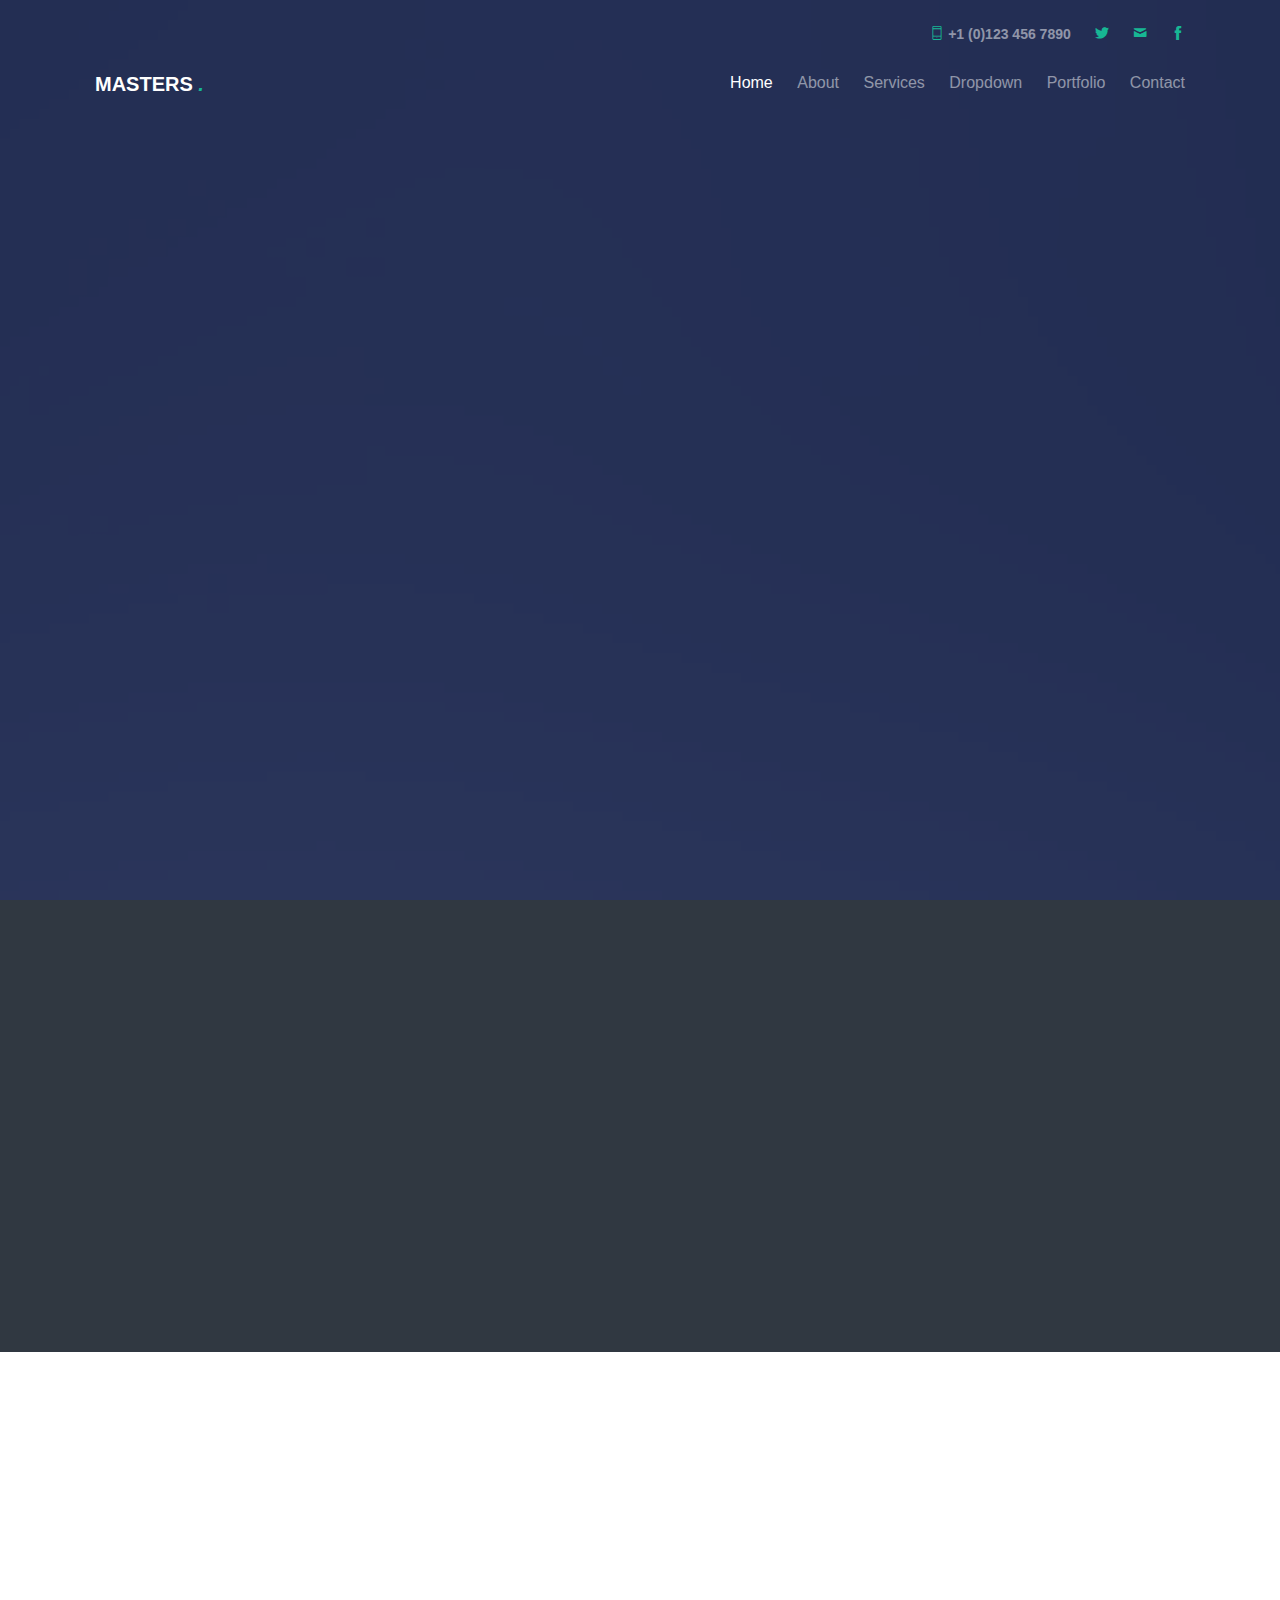
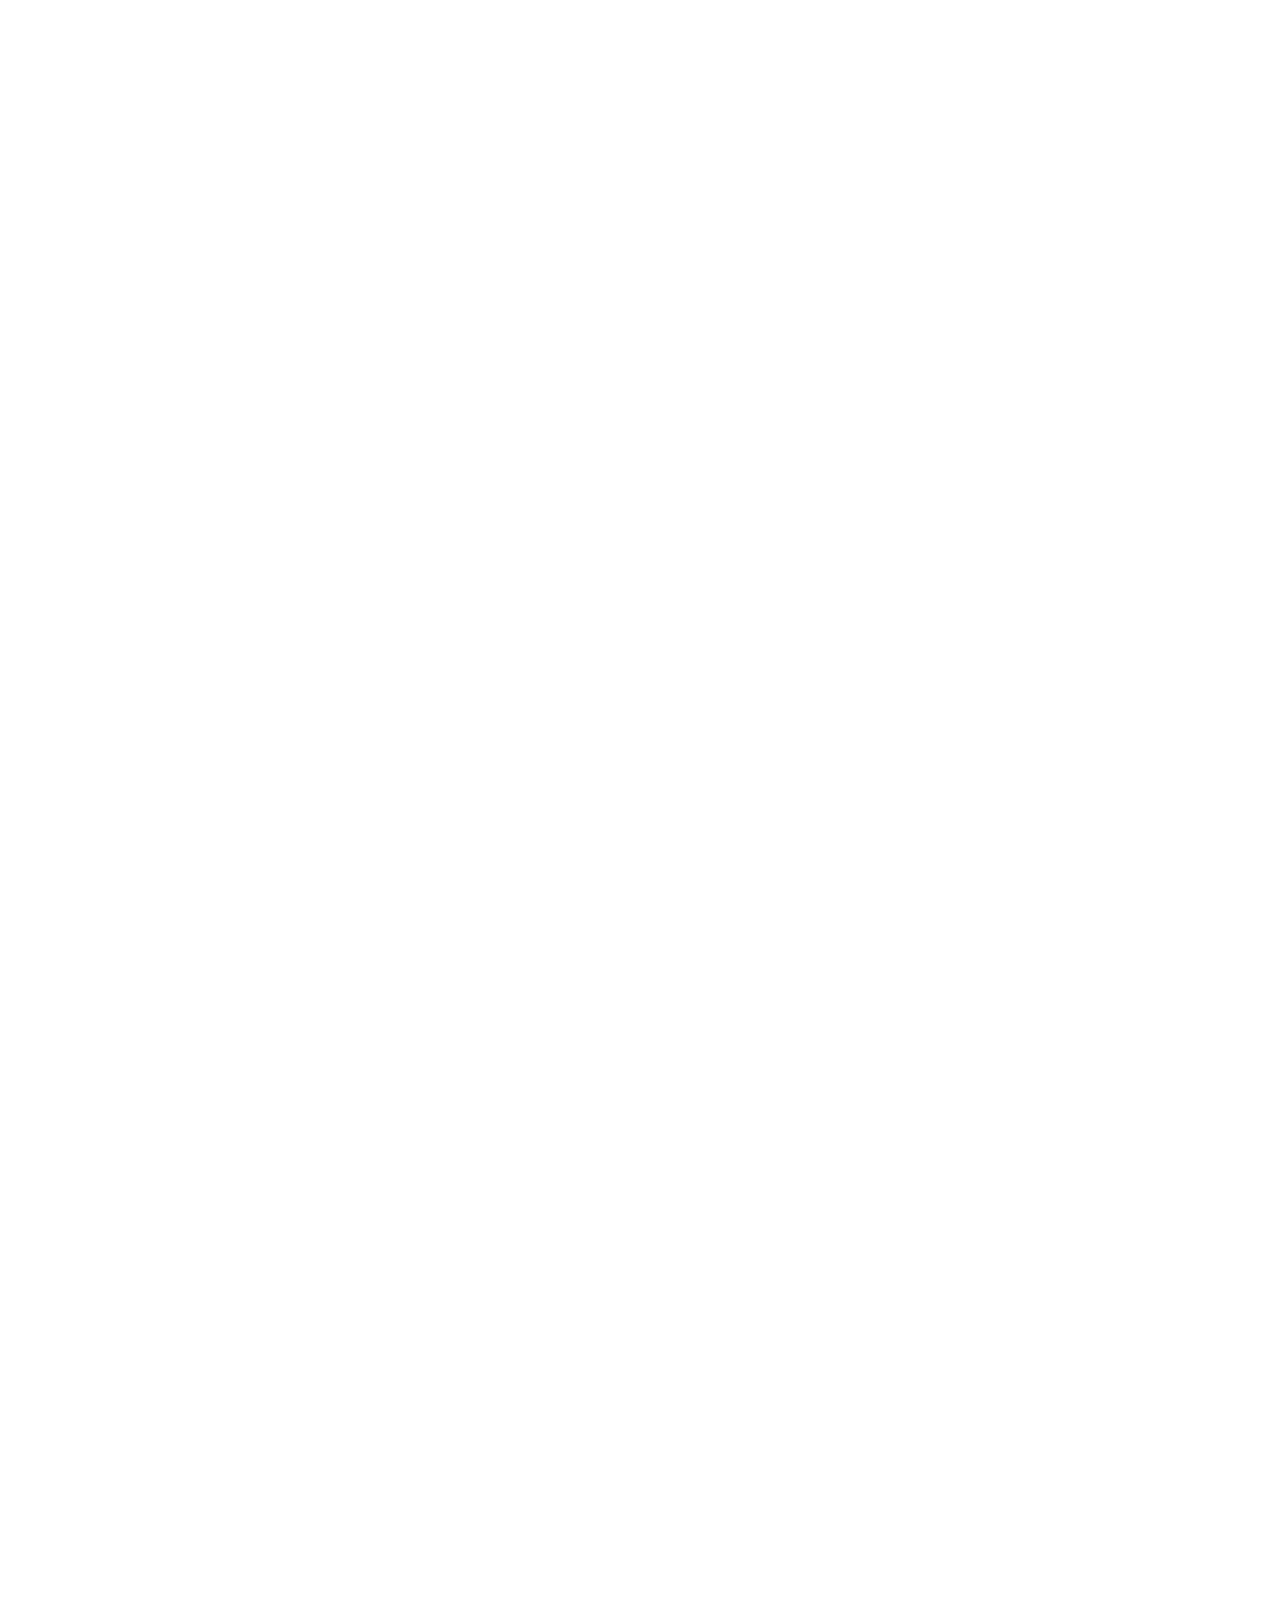
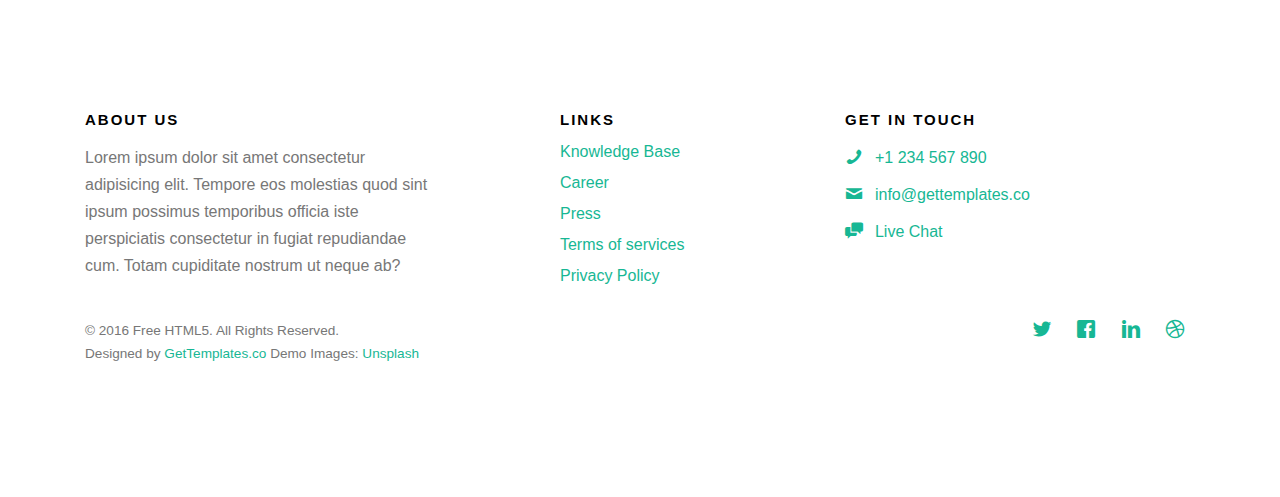
==== commit 78f21d99: "n2alel el space" ====
--- a/index.html
+++ b/index.html
@@ -155,6 +155,62 @@
 		</div>
 	</div>
 
+	<div id="space">
+		<div class="gtco-container">
+			<h3></h3>
+			<p><a href="#" class="btn btn-white btn-outline"></a></p>
+			<br/>
+			<h3></h3>
+			<p><a href="#" class="btn btn-white btn-outline"></a></p>
+		</div>
+	</div>
+
+	<div id="gtco-features-3">
+		<div class="gtco-container">
+			<div class="gtco-flex">
+				<div class="feature feature-1 animate-box" data-animate-effect="fadeInUp">
+					<div class="feature-inner">
+						<span class="icon">
+							<i class="ti-search"></i>
+						</span>
+						<h3>Search</h3>
+						<p>Dignissimos asperiores vitae velit veniam totam fuga molestias accusamus alias autem provident. </p>
+						<p><a href="#" class="btn btn-white btn-outline">Learn More</a></p>
+					</div>
+				</div>
+				<div class="feature feature-2 animate-box" data-animate-effect="fadeInUp">
+					<div class="feature-inner">
+						<span class="icon">
+							<i class="ti-announcement"></i>
+						</span>
+						<h3>Announcdement</h3>
+						<p>Dignissimos asperiores vitae velit veniam totam fuga molestias accusamus alias autem provident. </p>
+						<p><a href="#" class="btn btn-white btn-outline">Learn More</a></p>
+					</div>
+				</div>
+				<div class="feature feature-3 animate-box" data-animate-effect="fadeInUp">
+					<div class="feature-inner">
+						<span class="icon">
+							<i class="ti-timer"></i>
+						</span>
+						<h3>Timer</h3>
+						<p>Dignissimos asperiores vitae velit veniam totam fuga molestias accusamus alias autem provident. </p>
+						<p><a href="#" class="btn btn-white btn-outline">Learn More</a></p>
+					</div>
+				</div>
+			</div>
+		</div>
+	</div>
+
+	<div id="space">
+		<div class="gtco-container">
+			<h3></h3>
+			<p><a href="#" class="btn btn-white btn-outline"></a></p>
+			<br/>
+			<h3></h3>
+			<p><a href="#" class="btn btn-white btn-outline"></a></p>
+		</div>
+	</div>
 
 	<div id="gtco-features-3">
 		<div class="gtco-container">
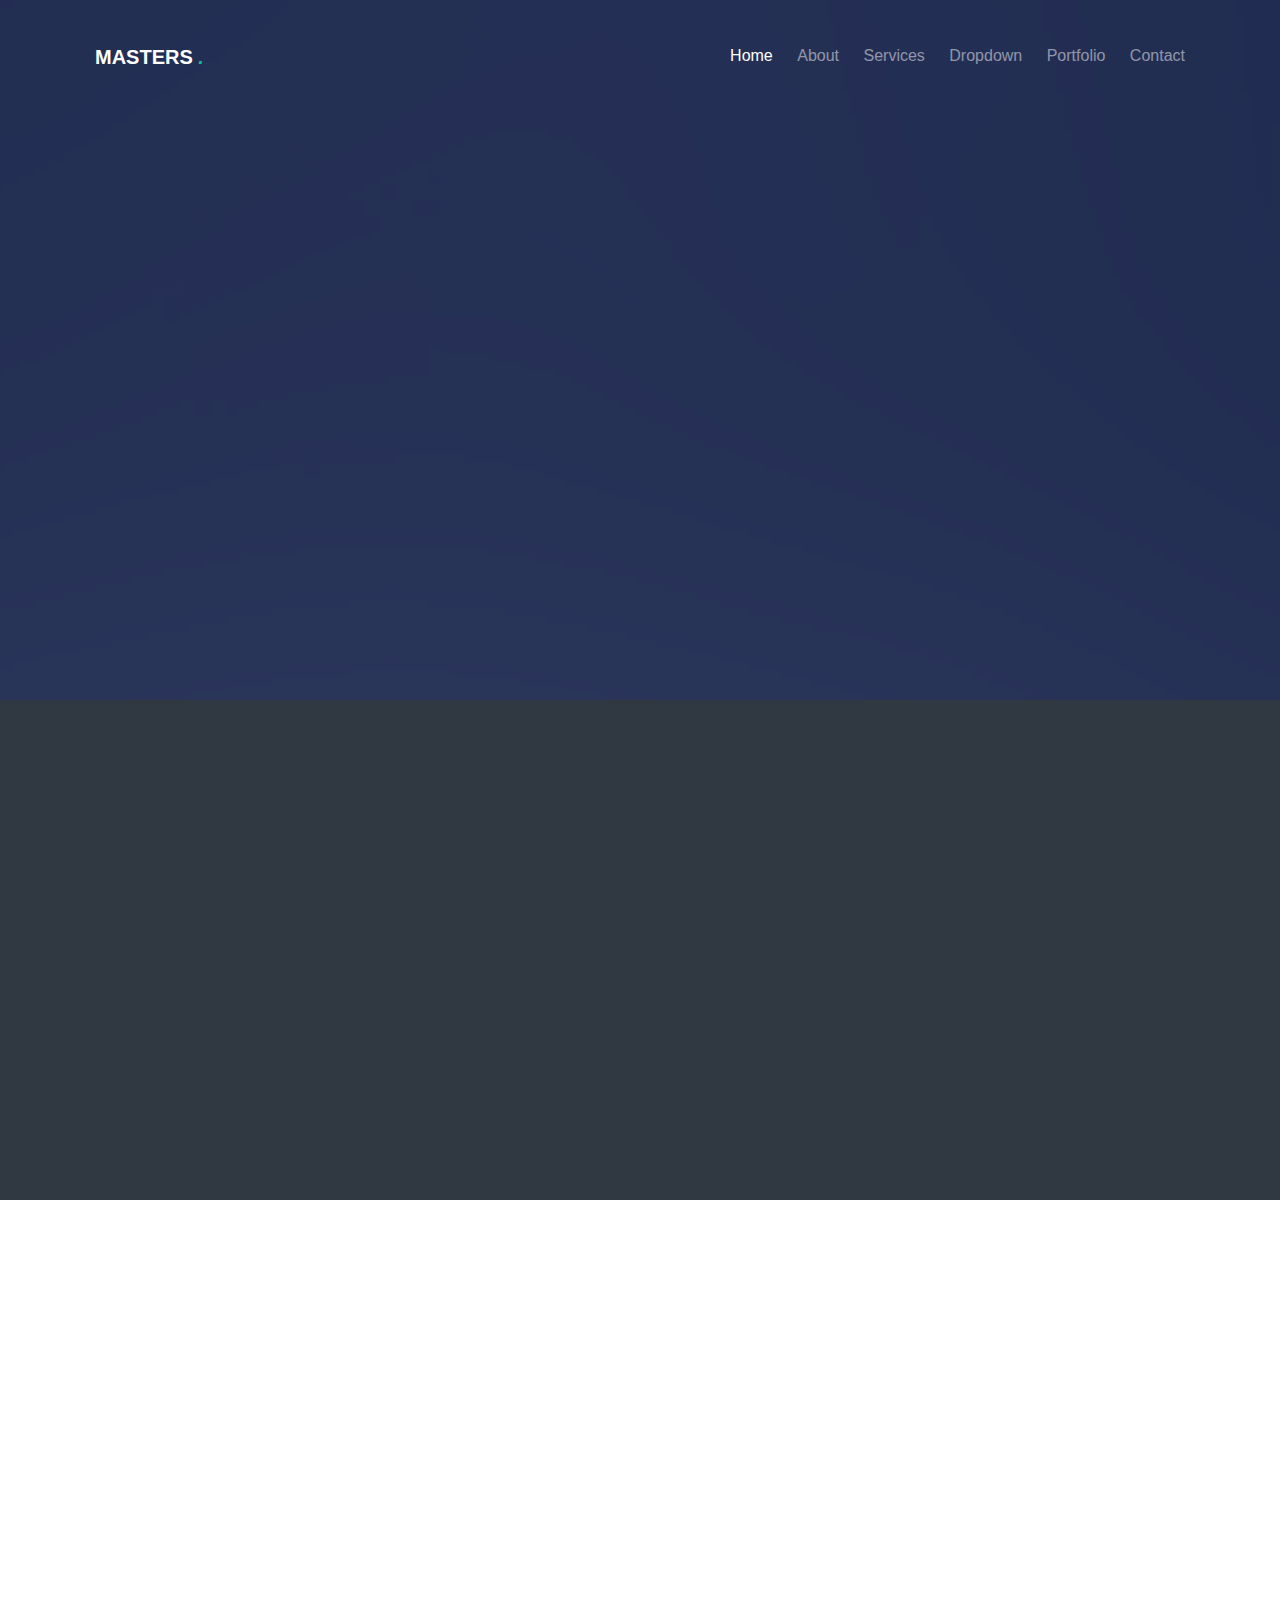
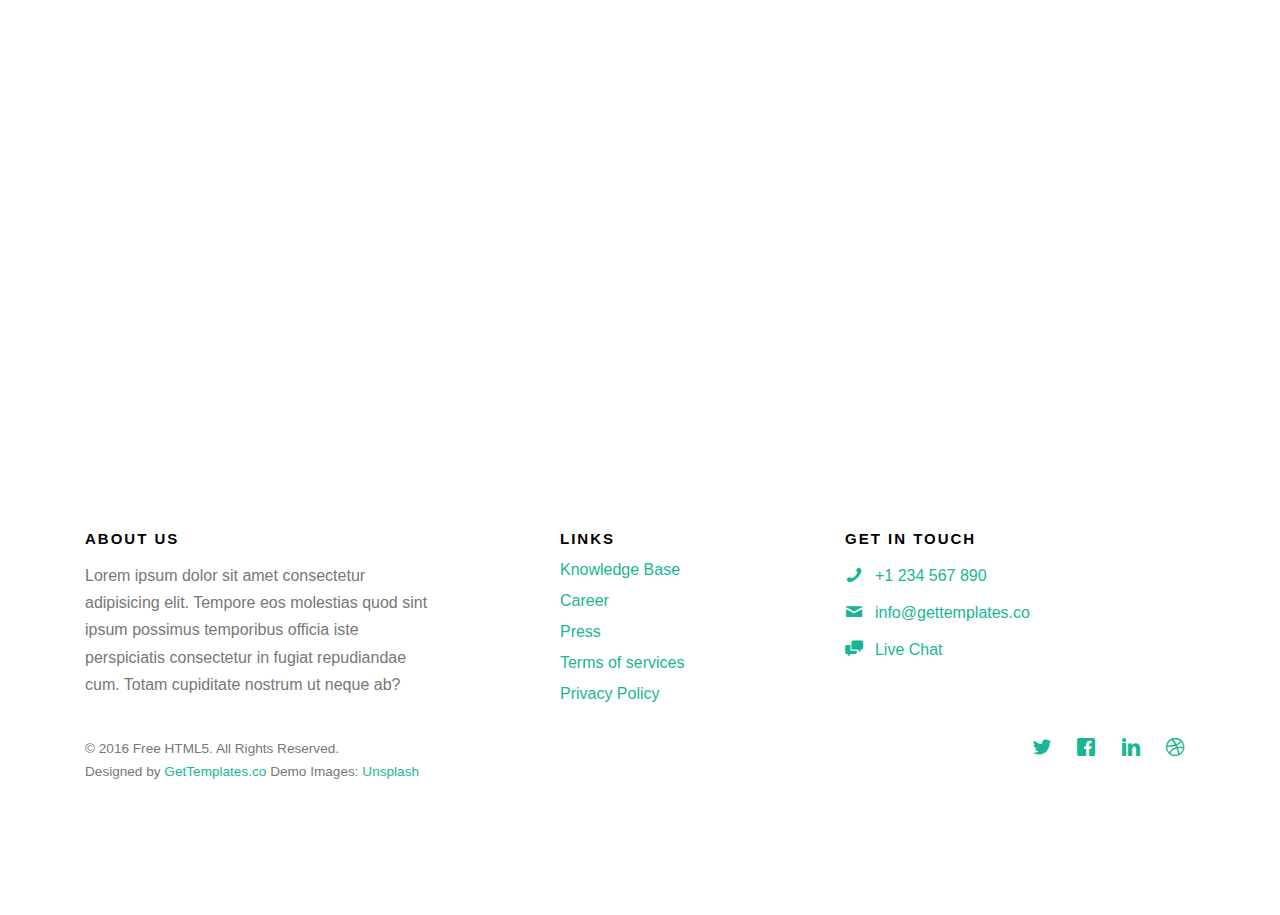
==== commit ce2ea8aa: "new commit" ====
--- a/index.html
+++ b/index.html
@@ -8,7 +8,7 @@
 	<head>
 	<meta charset="utf-8">
 	<meta http-equiv="X-UA-Compatible" content="IE=edge">
-	<title>Aesthetic &mdash; Free Website Template, Free HTML5 Template by gettemplates.co</title>
+	<title>Masters &mdash;</title>
 	<meta name="viewport" content="width=device-width, initial-scale=1">
 	<meta name="description" content="Free HTML5 Website Template by gettemplates.co" />
 	<meta name="keywords" content="free website templates, free html5, free template, free bootstrap, free website template, html5, css3, mobile first, responsive" />
@@ -64,10 +64,6 @@
 			<div class="row">
 				<div class="col-md-12 text-right gtco-contact">
 					<ul class="">
-						<li><a href="#"><i class="ti-mobile"></i> +1 (0)123 456 7890 </a></li>
-						<li><a href="http://twitter.com/gettemplatesco"><i class="ti-twitter-alt"></i> </a></li>
-						<li><a href="#"><i class="icon-mail2"></i></a></li>
-						<li><a href="#"><i class="ti-facebook"></i></a></li>
 					</ul>
 				</div>
 			</div>
@@ -106,7 +102,7 @@
 		</div>
 	</nav>
 
-	<header id="gtco-header" class="gtco-cover" role="banner" style="background-image:url(images/img_bg_1.jpg);">
+	<header id="gtco-header" class="gtco-cover" role="banner" style="background-image:url(images/img_bg_1.jpg); height: 700px;">
 		<div class="overlay"></div>
 		<div class="gtco-container">
 			<div class="row">
@@ -115,7 +111,14 @@
 						<div class="display-tc">
 							<h1 class="animate-box" data-animate-effect="fadeInUp">Masters Online Banking System</h1>
 							<h2 class="animate-box" data-animate-effect="fadeInUp">All your banking needs are one click away <a href="http://gettemplates.co/" target="_blank"></a></h2>
-							<p class="animate-box" data-animate-effect="fadeInUp"><a href="contact.html" class="btn btn-white btn-lg btn-outline">Register Now</a></p>
+							<div class="button-container">
+								<p class="animate-box" data-animate-effect="fadeInUp">
+								  <a href="register.html" class="btn btn-white btn-lg btn-outline">Register Now</a>
+								</p>
+								<p class="animate-box" data-animate-effect="fadeInUp">
+								  <a href="#gtco-subscribe" class="btn btn-white btn-lg btn-outline">Log-In</a>
+								</p>
+							  </div>
 						</div>
 					</div>
 				</div>
@@ -123,7 +126,7 @@
 		</div>
 	</header>
 
-	<div id="gtco-subscribe">
+	<div id="gtco-subscribe" style="height: 500px;">
 		<div class="gtco-container">
 			<div class="row animate-box">
 				<div class="col-md-8 col-md-offset-2 text-center gtco-heading">
@@ -147,6 +150,7 @@
 							</div>
 						</div>
 						<div class="col-md-4 col-sm-4">
+							<a href="home.html" class="btn btn-default btn-block">Login</a>
 							<button type="submit" class="btn btn-default btn-block">Login</button>
 						</div>
 					</form>
@@ -155,99 +159,6 @@
 		</div>
 	</div>
 
-	<div id="space">
-		<div class="gtco-container">
-			<h3></h3>
-			<p><a href="#" class="btn btn-white btn-outline"></a></p>
-			<br/>
-			<h3></h3>
-			<p><a href="#" class="btn btn-white btn-outline"></a></p>
-		</div>
-	</div>
-
-	<div id="gtco-features-3">
-		<div class="gtco-container">
-			<div class="gtco-flex">
-				<div class="feature feature-1 animate-box" data-animate-effect="fadeInUp">
-					<div class="feature-inner">
-						<span class="icon">
-							<i class="ti-search"></i>
-						</span>
-						<h3>Search</h3>
-						<p>Dignissimos asperiores vitae velit veniam totam fuga molestias accusamus alias autem provident. </p>
-						<p><a href="#" class="btn btn-white btn-outline">Learn More</a></p>
-					</div>
-				</div>
-				<div class="feature feature-2 animate-box" data-animate-effect="fadeInUp">
-					<div class="feature-inner">
-						<span class="icon">
-							<i class="ti-announcement"></i>
-						</span>
-						<h3>Announcdement</h3>
-						<p>Dignissimos asperiores vitae velit veniam totam fuga molestias accusamus alias autem provident. </p>
-						<p><a href="#" class="btn btn-white btn-outline">Learn More</a></p>
-					</div>
-				</div>
-				<div class="feature feature-3 animate-box" data-animate-effect="fadeInUp">
-					<div class="feature-inner">
-						<span class="icon">
-							<i class="ti-timer"></i>
-						</span>
-						<h3>Timer</h3>
-						<p>Dignissimos asperiores vitae velit veniam totam fuga molestias accusamus alias autem provident. </p>
-						<p><a href="#" class="btn btn-white btn-outline">Learn More</a></p>
-					</div>
-				</div>
-			</div>
-		</div>
-	</div>
-
-	<div id="space">
-		<div class="gtco-container">
-			<h3></h3>
-			<p><a href="#" class="btn btn-white btn-outline"></a></p>
-			<br/>
-			<h3></h3>
-			<p><a href="#" class="btn btn-white btn-outline"></a></p>
-		</div>
-	</div>
-
-	<div id="gtco-features-3">
-		<div class="gtco-container">
-			<div class="gtco-flex">
-				<div class="feature feature-1 animate-box" data-animate-effect="fadeInUp">
-					<div class="feature-inner">
-						<span class="icon">
-							<i class="ti-search"></i>
-						</span>
-						<h3>Search</h3>
-						<p>Dignissimos asperiores vitae velit veniam totam fuga molestias accusamus alias autem provident. </p>
-						<p><a href="#" class="btn btn-white btn-outline">Learn More</a></p>
-					</div>
-				</div>
-				<div class="feature feature-2 animate-box" data-animate-effect="fadeInUp">
-					<div class="feature-inner">
-						<span class="icon">
-							<i class="ti-announcement"></i>
-						</span>
-						<h3>Announcdement</h3>
-						<p>Dignissimos asperiores vitae velit veniam totam fuga molestias accusamus alias autem provident. </p>
-						<p><a href="#" class="btn btn-white btn-outline">Learn More</a></p>
-					</div>
-				</div>
-				<div class="feature feature-3 animate-box" data-animate-effect="fadeInUp">
-					<div class="feature-inner">
-						<span class="icon">
-							<i class="ti-timer"></i>
-						</span>
-						<h3>Timer</h3>
-						<p>Dignissimos asperiores vitae velit veniam totam fuga molestias accusamus alias autem provident. </p>
-						<p><a href="#" class="btn btn-white btn-outline">Learn More</a></p>
-					</div>
-				</div>
-			</div>
-		</div>
-	</div>
 	
 	<div id="gtco-features">
 		<div class="gtco-container">
--- a/css/style.css
+++ b/css/style.css
@@ -184,6 +184,15 @@
   border-width: 8px;
   margin-left: -8px;
 }
+
+.button-container {
+  display: flex;
+}
+
+.button-container p {
+  margin-right: 10px;
+}
+
 .gtco-nav ul li.has-dropdown .dropdown li {
   display: block;
   margin-bottom: 7px;
@@ -240,6 +249,7 @@
     text-align: center !important;
   }
 }
+
 @media screen and (max-width: 480px) {
   #gtco-header .btn {
     display: block;
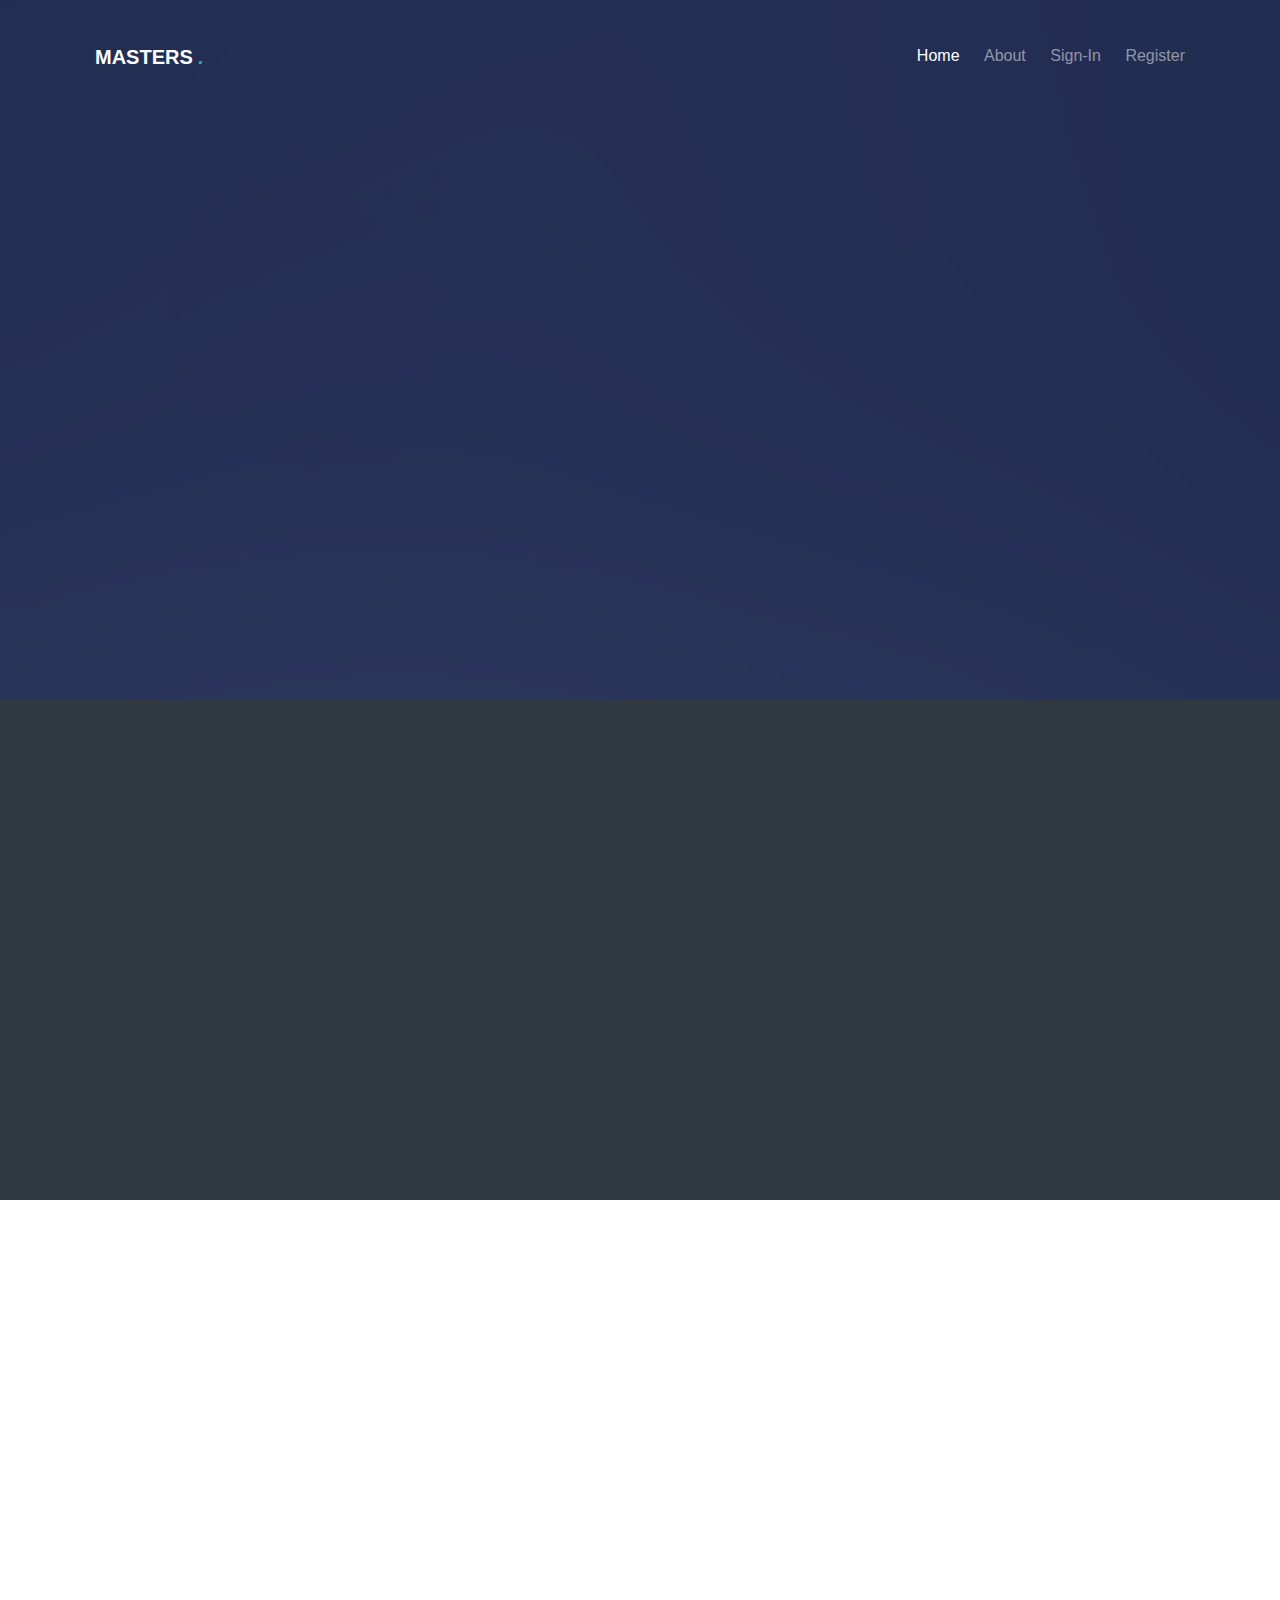
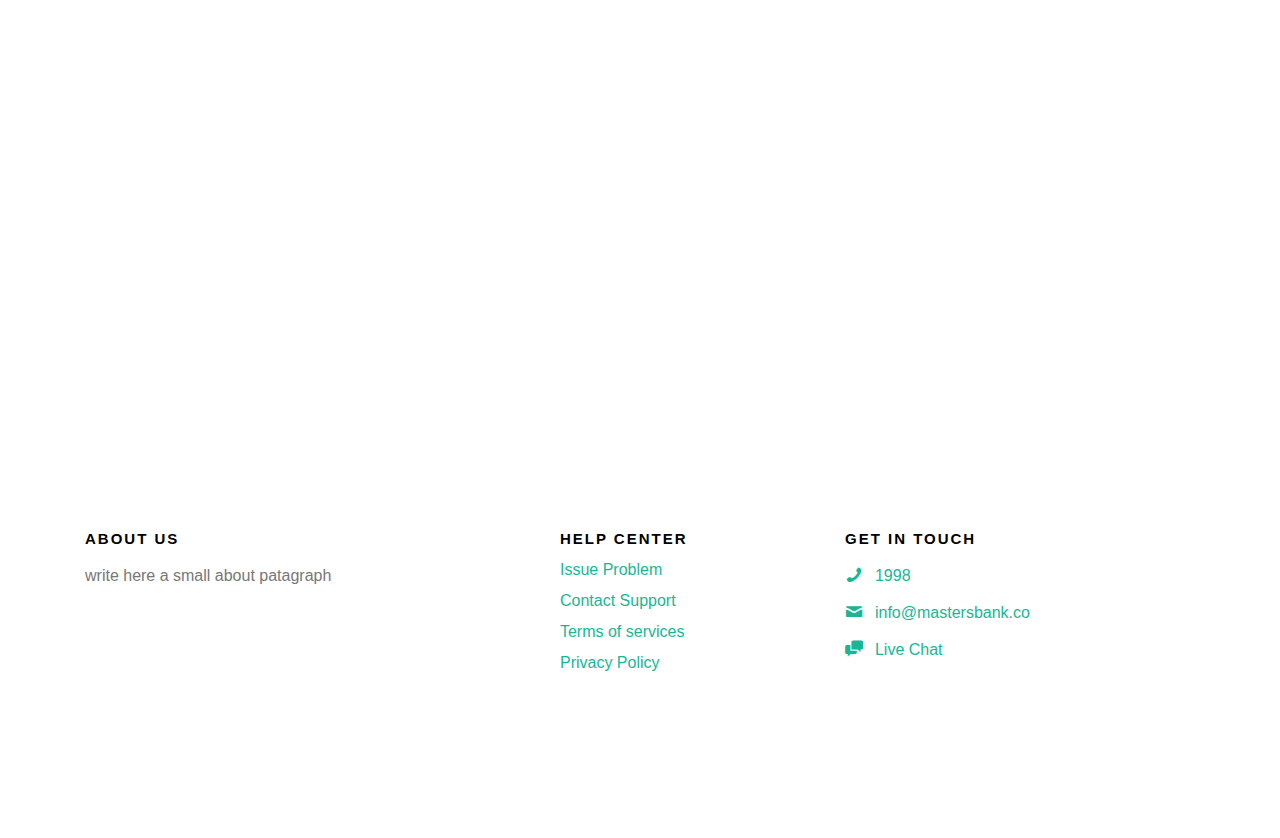
==== commit 61455bc6: "committing" ====
--- a/index.html
+++ b/index.html
@@ -8,7 +8,7 @@
 	<head>
 	<meta charset="utf-8">
 	<meta http-equiv="X-UA-Compatible" content="IE=edge">
-	<title>Masters &mdash;</title>
+	<title>Masters</title>
 	<meta name="viewport" content="width=device-width, initial-scale=1">
 	<meta name="description" content="Free HTML5 Website Template by gettemplates.co" />
 	<meta name="keywords" content="free website templates, free html5, free template, free bootstrap, free website template, html5, css3, mobile first, responsive" />
@@ -75,26 +75,8 @@
 					<ul>
 						<li class="active"><a href="index.html">Home</a></li>
 						<li><a href="about.html">About</a></li>
-						<li class="has-dropdown">
-							<a href="services.html">Services</a>
-							<ul class="dropdown">
-								<li><a href="#">Web Design</a></li>
-								<li><a href="#">eCommerce</a></li>
-								<li><a href="#">Branding</a></li>
-								<li><a href="#">API</a></li>
-							</ul>
-						</li>
-						<li class="has-dropdown">
-							<a href="#">Dropdown</a>
-							<ul class="dropdown">
-								<li><a href="#">HTML5</a></li>
-								<li><a href="#">CSS3</a></li>
-								<li><a href="#">Sass</a></li>
-								<li><a href="#">jQuery</a></li>
-							</ul>
-						</li>
-						<li><a href="portfolio.html">Portfolio</a></li>
-						<li><a href="contact.html">Contact</a></li>
+						<li><a href="#gtco-subscribe">Sign-In</a></li>
+						<li><a href="register.html">Register</a></li>
 					</ul>
 				</div>
 			</div>
@@ -118,7 +100,7 @@
 								<p class="animate-box" data-animate-effect="fadeInUp">
 								  <a href="#gtco-subscribe" class="btn btn-white btn-lg btn-outline">Log-In</a>
 								</p>
-							  </div>
+							</div>
 						</div>
 					</div>
 				</div>
@@ -164,7 +146,7 @@
 		<div class="gtco-container">
 			<div class="row">
 				<div class="col-md-8 col-md-offset-2 text-center gtco-heading animate-box">
-					<h2>Aesthetic Features</h2>
+					<h2>Why Use Our Banking System?</h2>
 					<p>Dignissimos asperiores vitae velit veniam totam fuga molestias accusamus alias autem provident. Odit ab aliquam dolor eius.</p>
 				</div>
 			</div>
@@ -213,23 +195,21 @@
 	<footer id="gtco-footer" role="contentinfo">
 		<div class="gtco-container">
 			<div class="row row-p	b-md">
-
 				<div class="col-md-4">
 					<div class="gtco-widget">
 						<h3>About Us</h3>
-						<p>Lorem ipsum dolor sit amet consectetur adipisicing elit. Tempore eos molestias quod sint ipsum possimus temporibus officia iste perspiciatis consectetur in fugiat repudiandae cum. Totam cupiditate nostrum ut neque ab?</p>
+						<p>write here a small about patagraph</p>
 					</div>
 				</div>
 
 				<div class="col-md-4 col-md-push-1">
 					<div class="gtco-widget">
-						<h3>Links</h3>
+						<h3>Help Center</h3>
 						<ul class="gtco-footer-links">
-							<li><a href="#">Knowledge Base</a></li>
-							<li><a href="#">Career</a></li>
-							<li><a href="#">Press</a></li>
-							<li><a href="#">Terms of services</a></li>
-							<li><a href="#">Privacy Policy</a></li>
+							<li><a href="help.html">Issue Problem</a></li>
+							<li><a href="contact.html">Contact Support</a></li>
+							<li><a href="terms.html">Terms of services</a></li>
+							<li><a href="privacy.html">Privacy Policy</a></li>
 						</ul>
 					</div>
 				</div>
@@ -238,8 +218,8 @@
 					<div class="gtco-widget">
 						<h3>Get In Touch</h3>
 						<ul class="gtco-quick-contact">
-							<li><a href="#"><i class="icon-phone"></i> +1 234 567 890</a></li>
-							<li><a href="#"><i class="icon-mail2"></i> info@gettemplates.co</a></li>
+							<li><a href="#"><i class="icon-phone"></i> 1998</a></li>
+							<li><a href="#"><i class="icon-mail2"></i> info@mastersbank.co</a></li>
 							<li><a href="#"><i class="icon-chat"></i> Live Chat</a></li>
 						</ul>
 					</div>
@@ -250,15 +230,11 @@
 			<div class="row copyright">
 				<div class="col-md-12">
 					<p class="pull-left">
-						<small class="block">&copy; 2016 Free HTML5. All Rights Reserved.</small> 
-						<small class="block">Designed by <a href="http://gettemplates.co/" target="_blank">GetTemplates.co</a> Demo Images: <a href="http://unsplash.co/" target="_blank">Unsplash</a></small>
+						<small class="block"></small> 
+						<small class="block"></a></small>
 					</p>
 					<p class="pull-right">
 						<ul class="gtco-social-icons pull-right">
-							<li><a href="#"><i class="icon-twitter"></i></a></li>
-							<li><a href="#"><i class="icon-facebook"></i></a></li>
-							<li><a href="#"><i class="icon-linkedin"></i></a></li>
-							<li><a href="#"><i class="icon-dribbble"></i></a></li>
 						</ul>
 					</p>
 				</div>
@@ -292,4 +268,3 @@
 
 	</body>
 </html>
-
--- a/css/style.css
+++ b/css/style.css
@@ -1664,7 +1664,7 @@
   }
 }
 #gtco-portfolio-list li a {
-  min-height: 400px;
+  min-height: 120px;
   padding: 2em;
   position: relative;
   width: 100%;
@@ -1718,6 +1718,12 @@
 #gtco-portfolio-list li a.color-6:hover:before {
   background: rgba(98, 177, 215, 0);
 }
+#gtco-portfolio-list li a.color-7:before {
+  background:#118a6f;
+}
+#gtco-portfolio-list li a.color-7:hover:before {
+  background:#777;
+}
 #gtco-portfolio-list li a .case-studies-summary {
   width: auto;
   bottom: 2em;
@@ -1725,6 +1731,7 @@
   right: 2em;
   position: absolute;
   z-index: 100;
+  height: 50px;
 }
 @media screen and (max-width: 768px) {
   #gtco-portfolio-list li a .case-studies-summary {
@@ -1900,3 +1907,104 @@
 }
 
 /*# sourceMappingURL=style.css.map */
+#myicon {
+  width: 80px;
+  margin-bottom: 30px;
+  border-style: solid;
+  border-color: #118a6f;
+  border-width: 2px;
+  border-radius: 6rem;
+  padding: 2px;
+}
+#myiconbill{
+  width:80px;
+  border-radius: 8rem;
+  border-color: #118a6f;
+  border-width: 2px;
+  border-style: solid;
+  padding: 2px;
+  margin-bottom: 16px;
+}
+#mydiv{
+  width: 100%;
+  background-color:#118a6f;
+  font-family: "Droid Sans", Arial, sans-serif;
+  font-weight: 400;
+  font-size: 20px;
+  line-height: 1.7;
+  border-style: none;
+  color: white;
+  height: 400px;
+  z-index: 5;
+  box-shadow: #000;
+  padding:40px;
+}
+#mydiv2{
+  width: 100%;
+  background-color:rgba(55, 75, 84, 0.7);
+  font-family: "Droid Sans", Arial, sans-serif;
+  font-weight: 400;
+  font-size: 20px;
+  line-height: 1.7;
+  border-style: none;
+  color: white;
+  height: 400px;
+  z-index: 5;
+  box-shadow: #000;
+  padding:40px;
+}
+#mydiv2 table{
+  width:100%;
+  align-items: center;
+  align-content: center;
+  text-align: center;
+}
+#accountInfo{
+  display: flex;
+  flex-direction: column;
+  justify-content: space-between;
+  margin:3px;
+  
+}
+#accountInfo input, select{
+  background-color: inherit;
+  border-style: none;
+  background-color:#125f50;
+  border-radius: 1rem;
+  margin-bottom: 3px;
+}
+#accountinfoo{
+  display: flex;
+  justify-content: space-between;
+  padding: 5px;
+}
+
+.button-container2 {
+  display: flex;
+  flex-direction: row;
+  align-items: center;
+  justify-content: center;
+}
+
+.button-container2 p {
+  margin-right: 10px;
+}
+
+#checkboxes{
+  display: flex;
+  flex-direction: row;
+  padding: 1px;
+  padding-bottom: 5px;
+}
+
+#mylabel{
+  font-size: large; 
+  padding: 5px; 
+  width: 200px;
+}
+
+#registering{
+  display: flex; 
+  flex-direction: row; 
+  width: 800px;
+}
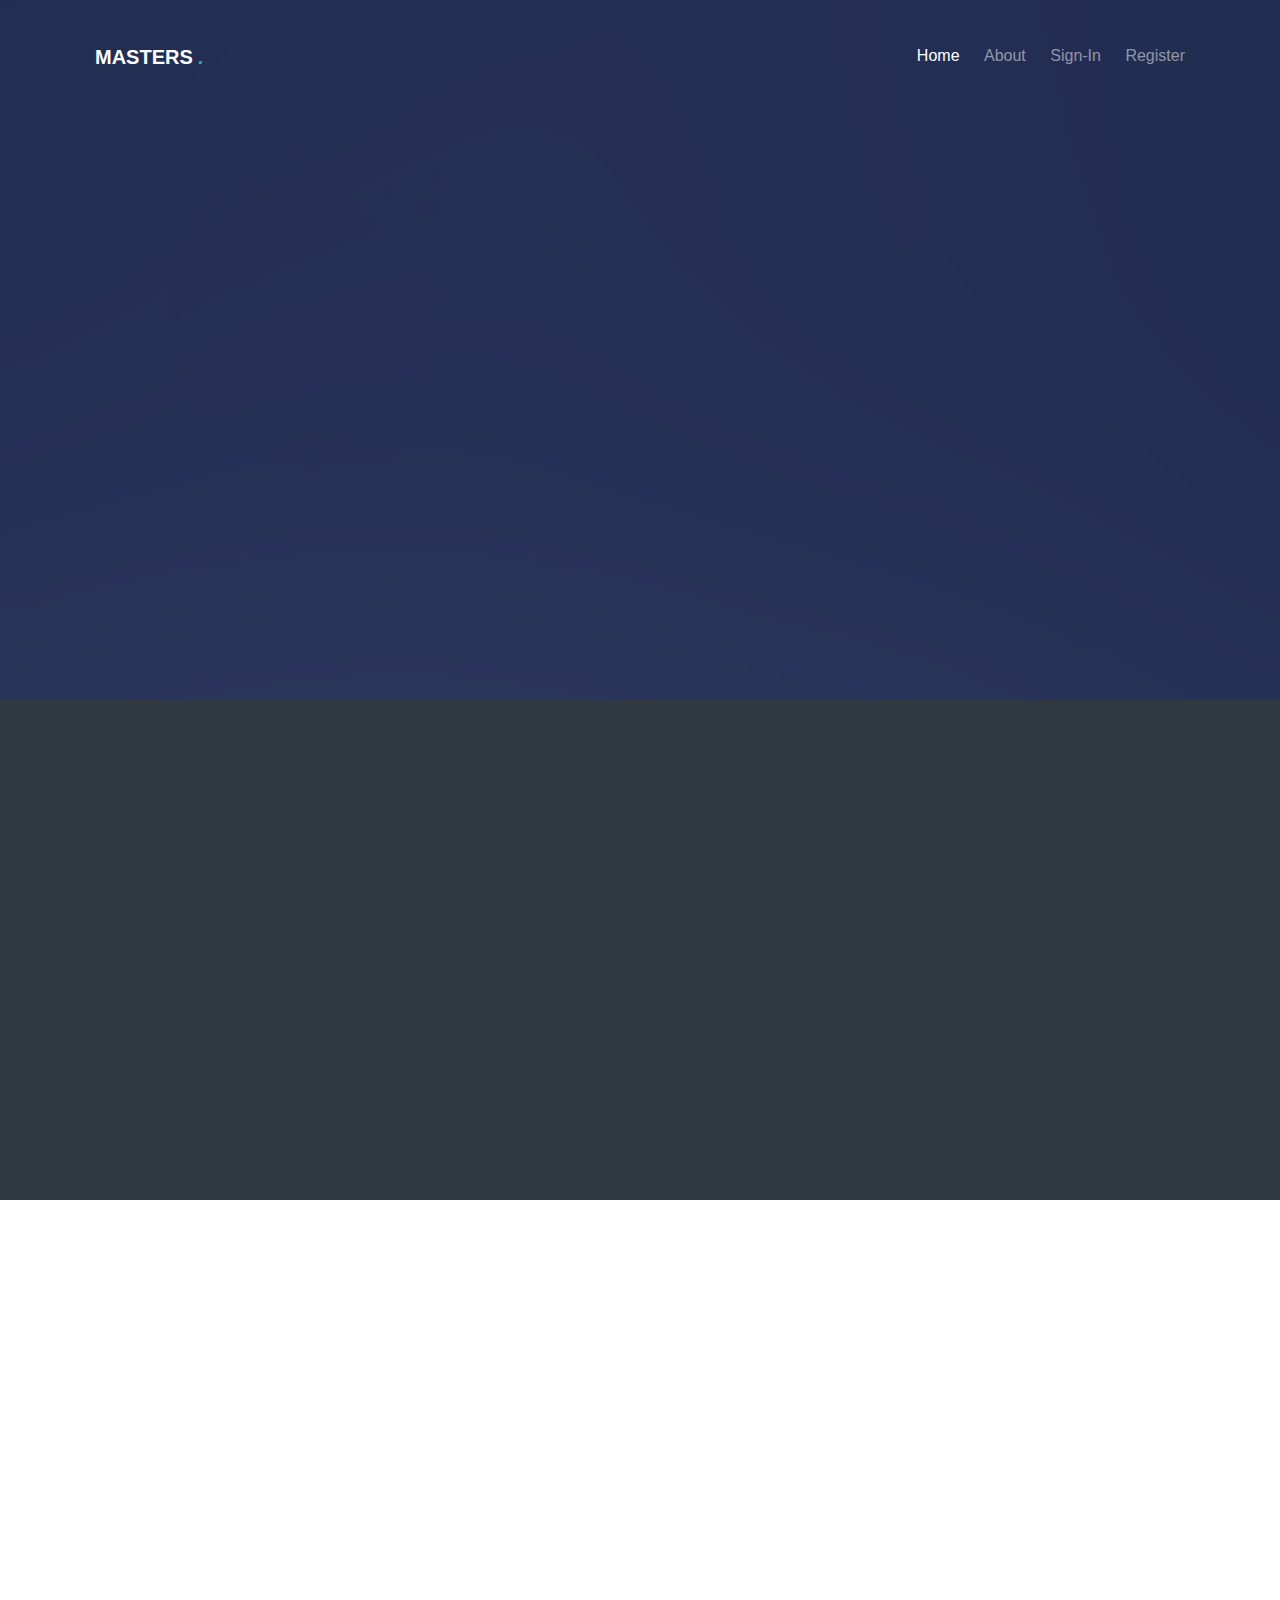
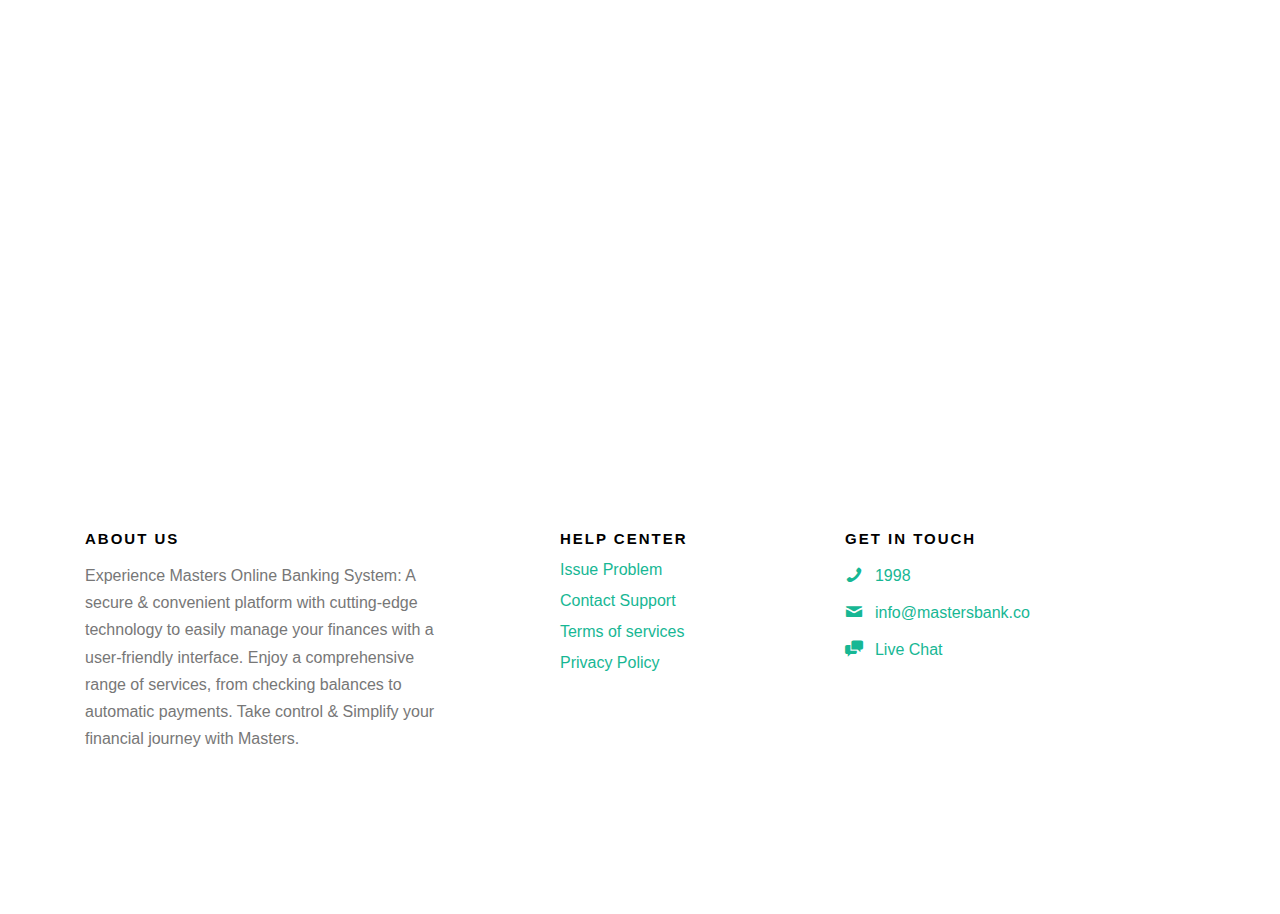
==== commit 1d005a91: "index, home, register, account" ====
--- a/index.html
+++ b/index.html
@@ -8,7 +8,7 @@
 	<head>
 	<meta charset="utf-8">
 	<meta http-equiv="X-UA-Compatible" content="IE=edge">
-	<title>Masters</title>
+	<title>Masters &mdash; Online Banking System</title>
 	<meta name="viewport" content="width=device-width, initial-scale=1">
 	<meta name="description" content="Free HTML5 Website Template by gettemplates.co" />
 	<meta name="keywords" content="free website templates, free html5, free template, free bootstrap, free website template, html5, css3, mobile first, responsive" />
@@ -63,8 +63,7 @@
 		<div class="gtco-container">
 			<div class="row">
 				<div class="col-md-12 text-right gtco-contact">
-					<ul class="">
-					</ul>
+					<ul class=""></ul>
 				</div>
 			</div>
 			<div class="row">
@@ -92,7 +91,7 @@
 					<div class="display-t">
 						<div class="display-tc">
 							<h1 class="animate-box" data-animate-effect="fadeInUp">Masters Online Banking System</h1>
-							<h2 class="animate-box" data-animate-effect="fadeInUp">All your banking needs are one click away <a href="http://gettemplates.co/" target="_blank"></a></h2>
+							<h2 class="animate-box" data-animate-effect="fadeInUp">Empowering Your Financial Future. <a href="http://gettemplates.co/" target="_blank"></a></h2>
 							<div class="button-container">
 								<p class="animate-box" data-animate-effect="fadeInUp">
 								  <a href="register.html" class="btn btn-white btn-lg btn-outline">Register Now</a>
@@ -132,8 +131,7 @@
 							</div>
 						</div>
 						<div class="col-md-4 col-sm-4">
-							<a href="home.html" class="btn btn-default btn-block">Login</a>
-							<button type="submit" class="btn btn-default btn-block">Login</button>
+							<a href="home.html" value="login" class="btn btn-primary btn-lg" type="submit">Log-In</a>
 						</div>
 					</form>
 				</div>
@@ -198,7 +196,7 @@
 				<div class="col-md-4">
 					<div class="gtco-widget">
 						<h3>About Us</h3>
-						<p>write here a small about patagraph</p>
+						<p>Experience Masters Online Banking System: A secure & convenient platform with cutting-edge technology to easily manage your finances with a user-friendly interface. Enjoy a comprehensive range of services, from checking balances to automatic payments. Take control & Simplify your financial journey with Masters.</p>
 					</div>
 				</div>
 
--- a/css/style.css
+++ b/css/style.css
@@ -1993,8 +1993,8 @@
 #checkboxes{
   display: flex;
   flex-direction: row;
-  padding: 1px;
-  padding-bottom: 5px;
+
+  width: 800px;
 }
 
 #mylabel{
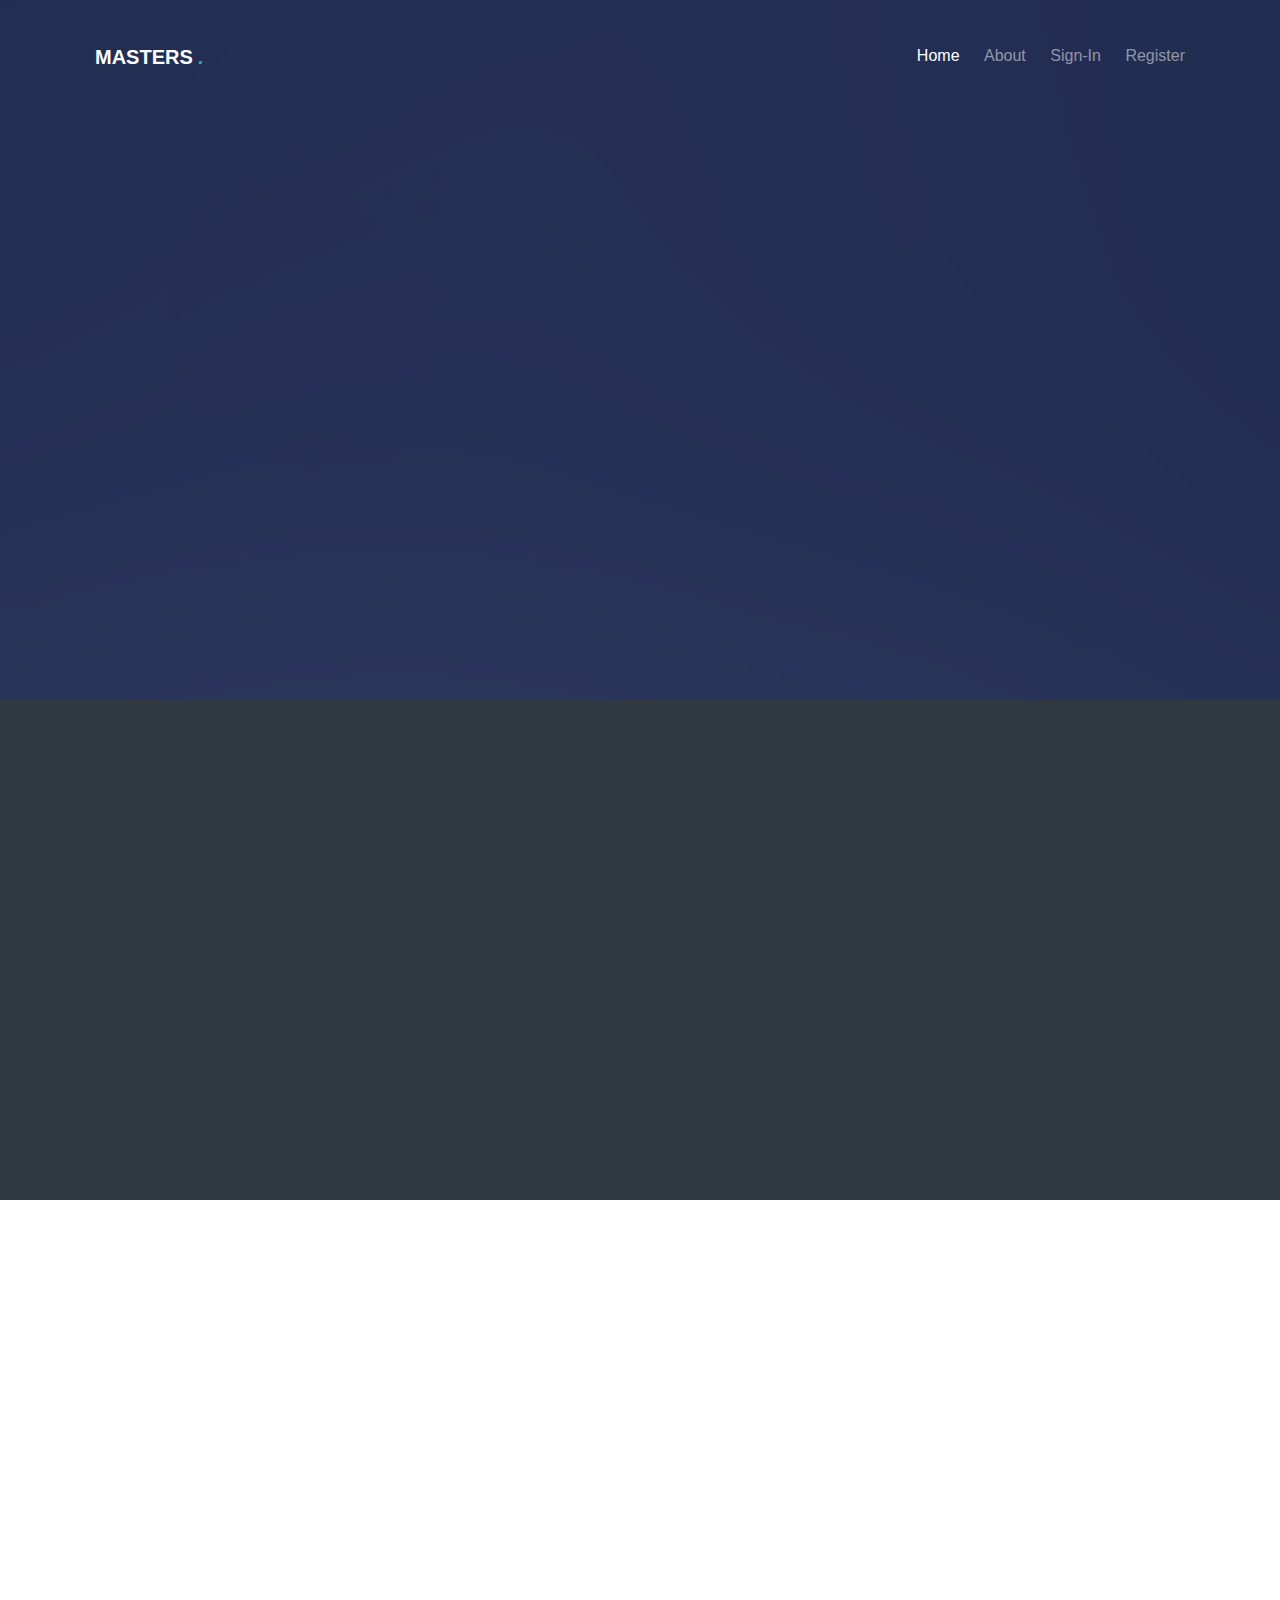
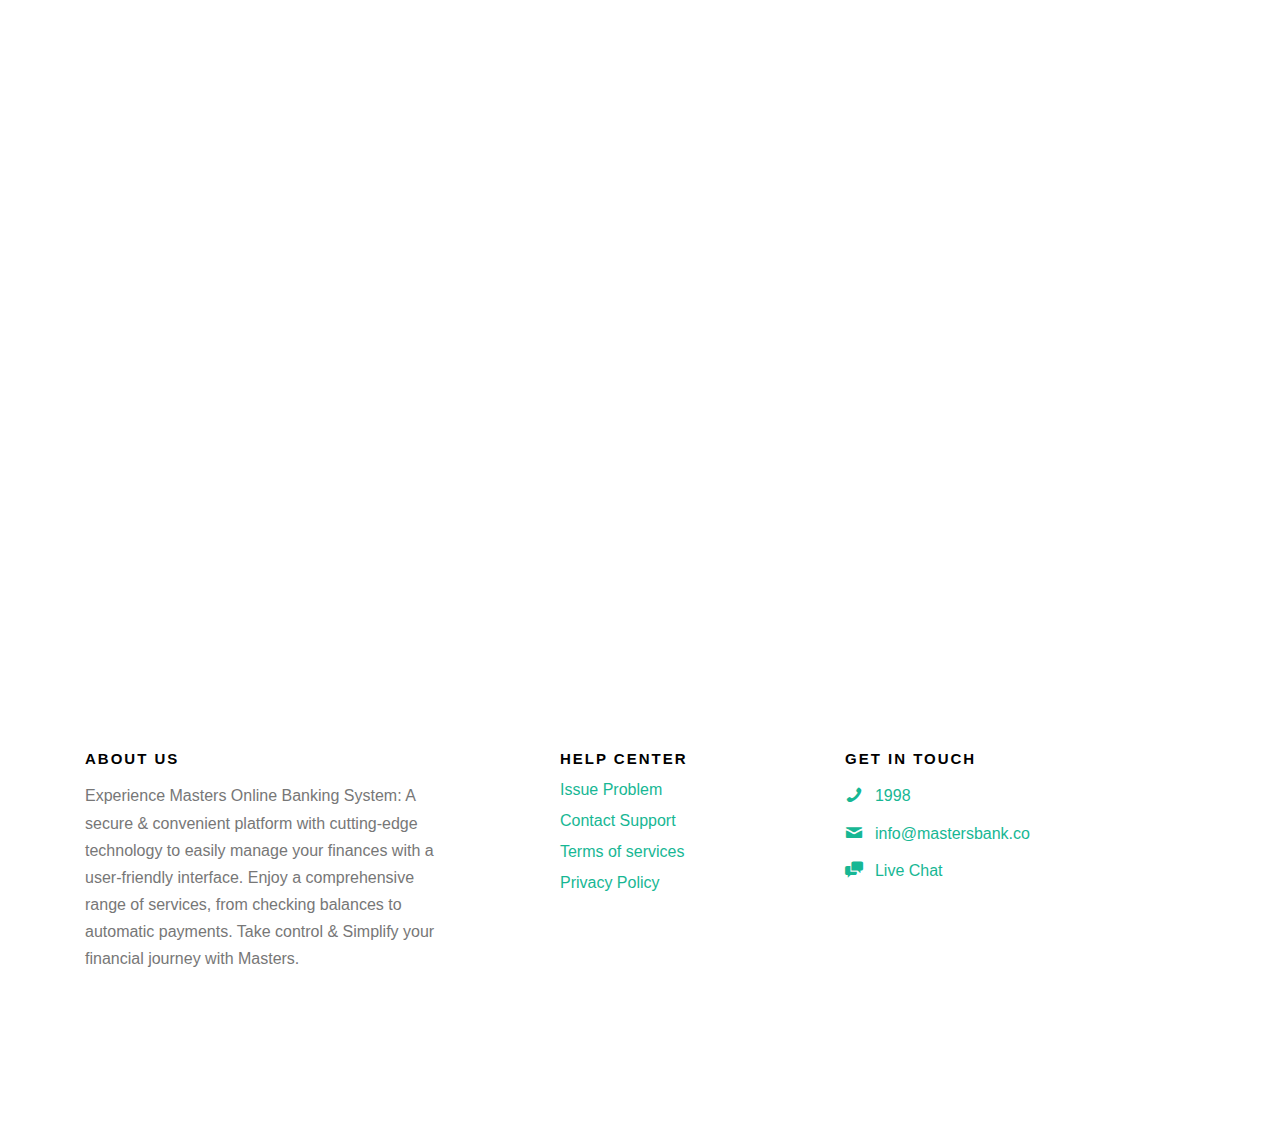
==== commit 3ee0bce6: "index/home/register/account" ====
--- a/index.html
+++ b/index.html
@@ -145,7 +145,7 @@
 			<div class="row">
 				<div class="col-md-8 col-md-offset-2 text-center gtco-heading animate-box">
 					<h2>Why Use Our Banking System?</h2>
-					<p>Dignissimos asperiores vitae velit veniam totam fuga molestias accusamus alias autem provident. Odit ab aliquam dolor eius.</p>
+					<p>Choose our banking system for enhanced security, a user-friendly interface, comprehensive services, and access to cutting-edge technology. Experience the difference and take control of your financial journey with us.</p>
 				</div>
 			</div>
 			<div class="row">
@@ -154,8 +154,8 @@
 						<span class="icon">
 							<i class="ti-vector"></i>
 						</span>
-						<h3>Pixel Perfect</h3>
-						<p>Dignissimos asperiores vitae velit veniam totam fuga molestias accusamus alias autem provident. </p>
+						<h3>Enhanced Security</h3>
+						<p>Protecting your financial information is our top priority. Our banking system employs state-of-the-art security measures, including robust encryption protocols and multi-factor authentication, to ensure that your data is secure. With us, you can have peace of mind knowing that your sensitive information is safeguarded.</p>
 					</div>
 				</div>
 				<div class="col-md-3 col-sm-6">
@@ -163,8 +163,8 @@
 						<span class="icon">
 							<i class="ti-tablet"></i>
 						</span>
-						<h3>Fully Responsive</h3>
-						<p>Dignissimos asperiores vitae velit veniam totam fuga molestias accusamus alias autem provident. </p>
+						<h3>User-Friendly Interface</h3>
+						<p>We believe that banking should be intuitive and hassle-free. Our user-friendly interface is designed to make navigating our system effortless, whether you're accessing your accounts, making transactions, or managing your finances. With our streamlined interface, you can conveniently handle your banking needs with ease.</p>
 					</div>
 				</div>
 				<div class="col-md-3 col-sm-6">
@@ -172,8 +172,8 @@
 						<span class="icon">
 							<i class="ti-settings"></i>
 						</span>
-						<h3>Web Development</h3>
-						<p>Dignissimos asperiores vitae velit veniam totam fuga molestias accusamus alias autem provident. </p>
+						<h3>Comprehensive Services</h3>
+						<p>Our banking system offers a comprehensive range of services tailored to meet your specific needs. From basic functionalities such as checking balances and transferring funds to advanced features like setting up automatic payments and creating savings goals, we have all the tools you need for effective financial management in one place.</p>
 					</div>
 				</div>
 				<div class="col-md-3 col-sm-6">
@@ -181,8 +181,8 @@
 						<span class="icon">
 							<i class="ti-ruler-pencil"></i>
 						</span>
-						<h3>Web Design</h3>
-						<p>Dignissimos asperiores vitae velit veniam totam fuga molestias accusamus alias autem provident. </p>
+						<h3>Cutting-Edge Technology</h3>
+						<p>Stay ahead of the curve with our cutting-edge banking technology. We continuously invest in innovative solutions to provide you with the latest features and capabilities. Our system is regularly updated to ensure optimal performance, reliability, and access to the most advanced financial tools available.</p>
 					</div>
 				</div>
 			</div>
